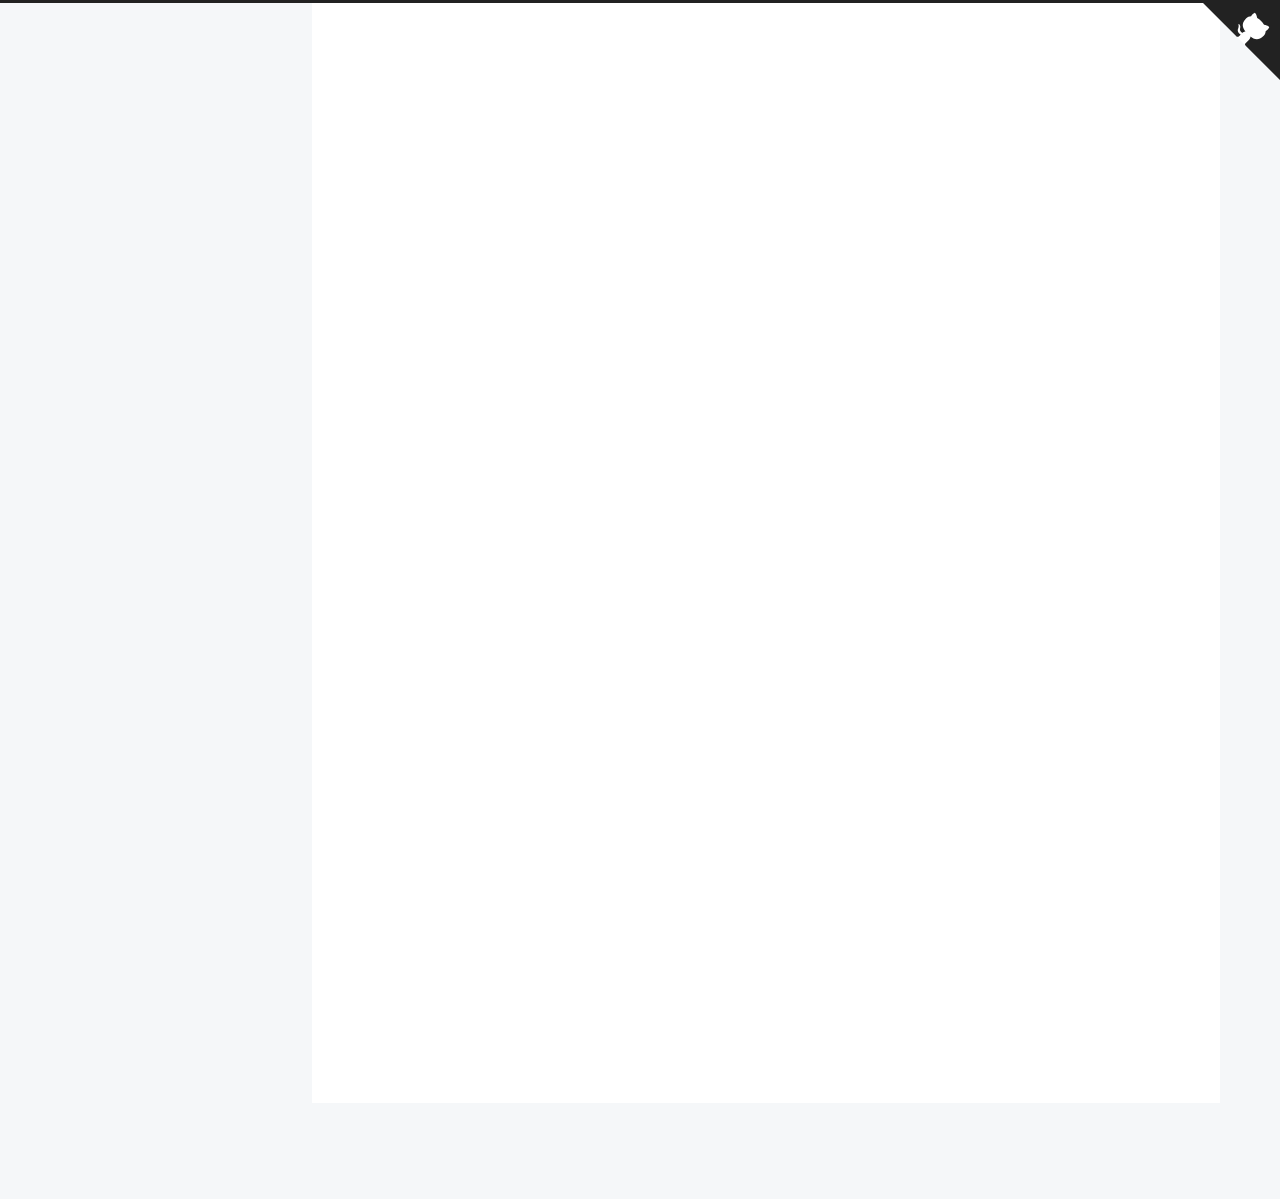
==== index.html @ b15278e0 "Site updated: 2022-07-07 16:11:45" ====
<!DOCTYPE html>
<html lang="en">
<head>
  <meta charset="UTF-8">
<meta name="viewport" content="width=device-width">
<meta name="theme-color" content="#222" media="(prefers-color-scheme: light)">
<meta name="theme-color" content="#222" media="(prefers-color-scheme: dark)"><meta name="generator" content="Hexo 5.4.2">


  <link rel="apple-touch-icon" sizes="180x180" href="/images/apple-touch-icon-next.png">
  <link rel="icon" type="image/png" sizes="32x32" href="/images/favicon-32x32-next.png">
  <link rel="icon" type="image/png" sizes="16x16" href="/images/favicon-16x16-next.png">
  <link rel="mask-icon" href="/images/logo.svg" color="#222">

<link rel="stylesheet" href="/css/main.css">



<link rel="stylesheet" href="https://cdnjs.cloudflare.com/ajax/libs/font-awesome/6.1.1/css/all.min.css" integrity="sha256-DfWjNxDkM94fVBWx1H5BMMp0Zq7luBlV8QRcSES7s+0=" crossorigin="anonymous">
  <link rel="stylesheet" href="https://cdnjs.cloudflare.com/ajax/libs/animate.css/3.1.1/animate.min.css" integrity="sha256-PR7ttpcvz8qrF57fur/yAx1qXMFJeJFiA6pSzWi0OIE=" crossorigin="anonymous">

<script class="next-config" data-name="main" type="application/json">{"hostname":"example.com","root":"/","images":"/images","scheme":"Pisces","darkmode":true,"version":"8.12.2","exturl":false,"sidebar":{"position":"left","display":"post","padding":18,"offset":12},"copycode":{"enable":false,"style":null},"bookmark":{"enable":false,"color":"#222","save":"auto"},"mediumzoom":false,"lazyload":false,"pangu":false,"comments":{"style":"tabs","active":null,"storage":true,"lazyload":false,"nav":null},"stickytabs":false,"motion":{"enable":true,"async":false,"transition":{"post_block":"fadeIn","post_header":"fadeInDown","post_body":"fadeInDown","coll_header":"fadeInLeft","sidebar":"fadeInUp"}},"prism":false,"i18n":{"placeholder":"Searching...","empty":"We didn't find any results for the search: ${query}","hits_time":"${hits} results found in ${time} ms","hits":"${hits} results found"},"path":"/search.xml","localsearch":{"enable":true,"trigger":"auto","top_n_per_article":1,"unescape":false,"preload":false}}</script><script src="/js/config.js"></script>

    <meta name="description" content="这是一个小菜比">
<meta property="og:type" content="blog">
<meta property="og:title" content="DARREN的观测站">
<meta property="og:url" content="http://example.com/index.html">
<meta property="og:site_name" content="DARREN的观测站">
<meta property="og:description" content="这是一个小菜比">
<meta property="og:locale" content="en_US">
<meta property="article:author" content="Darren">
<meta name="twitter:card" content="summary">


<link rel="canonical" href="http://example.com/">



<script class="next-config" data-name="page" type="application/json">{"sidebar":"","isHome":true,"isPost":false,"lang":"en","comments":"","permalink":"","path":"index.html","title":""}</script>

<script class="next-config" data-name="calendar" type="application/json">""</script>
<title>DARREN的观测站</title>
  




<link rel="dns-prefetch" href="waline-server-pearl.vercel.app">
  <noscript>
    <link rel="stylesheet" href="/css/noscript.css">
  </noscript>
</head>

<!--pjax:防止跳转页面音乐暂停-->
 <script src="https://cdn.jsdelivr.net/npm/pjax@0.2.8/pjax.js"></script>

<body itemscope itemtype="http://schema.org/WebPage" class="use-motion">
  <div class="headband"></div>

  <main class="main">
    <header class="header" itemscope itemtype="http://schema.org/WPHeader">
      <div class="header-inner"><div class="site-brand-container">
  <div class="site-nav-toggle">
    <div class="toggle" aria-label="Toggle navigation bar" role="button">
        <span class="toggle-line"></span>
        <span class="toggle-line"></span>
        <span class="toggle-line"></span>
    </div>
  </div>

  <div class="site-meta">

    <a href="/" class="brand" rel="start">
      <i class="logo-line"></i>
      <h1 class="site-title">DARREN的观测站</h1>
      <i class="logo-line"></i>
    </a>
  </div>

  <div class="site-nav-right">
    <div class="toggle popup-trigger">
        <i class="fa fa-search fa-fw fa-lg"></i>
    </div>
  </div>
</div>



<nav class="site-nav">
  <ul class="main-menu menu"><li class="menu-item menu-item-home"><a href="/" rel="section"><i class="fa fa-home fa-fw"></i>Home</a></li><li class="menu-item menu-item-tags"><a href="/tags/" rel="section"><i class="fa fa-tags fa-fw"></i>Tags<span class="badge">1</span></a></li><li class="menu-item menu-item-archives"><a href="/archives/" rel="section"><i class="fa fa-archive fa-fw"></i>Archives<span class="badge">2</span></a></li><li class="menu-item menu-item-photos"><a href="/photos/" rel="section"><i class="fa fa-camera fa-fw"></i>photos</a></li>
      <li class="menu-item menu-item-search">
        <a role="button" class="popup-trigger"><i class="fa fa-search fa-fw"></i>Search
        </a>
      </li>
  </ul>
</nav>



  <div class="search-pop-overlay">
    <div class="popup search-popup"><div class="search-header">
  <span class="search-icon">
    <i class="fa fa-search"></i>
  </span>
  <div class="search-input-container">
    <input autocomplete="off" autocapitalize="off" maxlength="80"
           placeholder="Searching..." spellcheck="false"
           type="search" class="search-input">
  </div>
  <span class="popup-btn-close" role="button">
    <i class="fa fa-times-circle"></i>
  </span>
</div>
<div class="search-result-container no-result">
  <div class="search-result-icon">
    <i class="fa fa-spinner fa-pulse fa-5x"></i>
  </div>
</div>

    </div>
  </div>

</div>
        
  
  <div class="toggle sidebar-toggle" role="button">
    <span class="toggle-line"></span>
    <span class="toggle-line"></span>
    <span class="toggle-line"></span>
  </div>

  <aside class="sidebar">

<!--网易云音乐插件-->
<!-- require APlayer -->
<link rel="stylesheet" href="https://cdn.jsdelivr.net/npm/aplayer@1.10.1/dist/APlayer.min.css">
<script src="https://cdn.jsdelivr.net/npm/aplayer@1.10.1/dist/APlayer.min.js"></script>
<!-- require MetingJS-->
<script src="https://cdn.jsdelivr.net/npm/meting@2.0.1/dist/Meting.min.js"></script> 
<!--网易云playlist外链地址-->   
<meting-js
    server="netease"
    type="playlist" 
    id="123351018"
    mini="false"
    fixed="false"
    list-folded="true"
    autoplay="false"
    volume="0.4"
    theme="#FADFA3"
    order="list"
    loop="all"
    preload="auto"
    mutex="true">
</meting-js>

    <div class="sidebar-inner sidebar-overview-active">
      <ul class="sidebar-nav">
        <li class="sidebar-nav-toc">
          Table of Contents
        </li>
        <li class="sidebar-nav-overview">
          Overview
        </li>
      </ul>

      <div class="sidebar-panel-container">
        <!--noindex-->
        <div class="post-toc-wrap sidebar-panel">
        </div>
        <!--/noindex-->

        <div class="site-overview-wrap sidebar-panel">
          <div class="site-author site-overview-item animated" itemprop="author" itemscope itemtype="http://schema.org/Person">
    <img class="site-author-image" itemprop="image" alt="Darren"
      src="/me.jpg">
  <p class="site-author-name" itemprop="name">Darren</p>
  <div class="site-description" itemprop="description">这是一个小菜比</div>
</div>
<div class="site-state-wrap site-overview-item animated">
  <nav class="site-state">
      <div class="site-state-item site-state-posts">
        <a href="/archives/">
          <span class="site-state-item-count">2</span>
          <span class="site-state-item-name">posts</span>
        </a>
      </div>
      <div class="site-state-item site-state-tags">
          <a href="/tags/">
        <span class="site-state-item-count">1</span>
        <span class="site-state-item-name">tags</span></a>
      </div>
  </nav>
</div>
  <div class="cc-license site-overview-item animated" itemprop="license">
    <a href="https://creativecommons.org/licenses/by-nc-sa/4.0/" class="cc-opacity" rel="noopener" target="_blank"><img src="https://cdnjs.cloudflare.com/ajax/libs/creativecommons-vocabulary/2020.11.3/assets/license_badges/small/by_nc_sa.svg" alt="Creative Commons"></a>
  </div>



        </div>
      </div>
    </div>
  </aside>
  <div class="sidebar-dimmer"></div>


    </header>

    
  <div class="back-to-top" role="button" aria-label="Back to top">
    <i class="fa fa-arrow-up"></i>
    <span>0%</span>
  </div>

  <a href="https://github.com/darrenglow" class="github-corner" title="Follow me on GitHub" aria-label="Follow me on GitHub" rel="noopener" target="_blank"><svg width="80" height="80" viewBox="0 0 250 250" aria-hidden="true"><path d="M0,0 L115,115 L130,115 L142,142 L250,250 L250,0 Z"></path><path d="M128.3,109.0 C113.8,99.7 119.0,89.6 119.0,89.6 C122.0,82.7 120.5,78.6 120.5,78.6 C119.2,72.0 123.4,76.3 123.4,76.3 C127.3,80.9 125.5,87.3 125.5,87.3 C122.9,97.6 130.6,101.9 134.4,103.2" fill="currentColor" style="transform-origin: 130px 106px;" class="octo-arm"></path><path d="M115.0,115.0 C114.9,115.1 118.7,116.5 119.8,115.4 L133.7,101.6 C136.9,99.2 139.9,98.4 142.2,98.6 C133.8,88.0 127.5,74.4 143.8,58.0 C148.5,53.4 154.0,51.2 159.7,51.0 C160.3,49.4 163.2,43.6 171.4,40.1 C171.4,40.1 176.1,42.5 178.8,56.2 C183.1,58.6 187.2,61.8 190.9,65.4 C194.5,69.0 197.7,73.2 200.1,77.6 C213.8,80.2 216.3,84.9 216.3,84.9 C212.7,93.1 206.9,96.0 205.4,96.6 C205.1,102.4 203.0,107.8 198.3,112.5 C181.9,128.9 168.3,122.5 157.7,114.1 C157.9,116.9 156.7,120.9 152.7,124.9 L141.0,136.5 C139.8,137.7 141.6,141.9 141.8,141.8 Z" fill="currentColor" class="octo-body"></path></svg></a>

<noscript>
  <div class="noscript-warning">Theme NexT works best with JavaScript enabled</div>
</noscript>


    <div class="main-inner index posts-expand">

    


<div class="post-block">
  
  

  <article itemscope itemtype="http://schema.org/Article" class="post-content" lang="">
    <link itemprop="mainEntityOfPage" href="http://example.com/2022/07/07/Markdown%E5%9F%BA%E6%9C%AC%E8%AF%AD%E6%B3%95/">

    <span hidden itemprop="author" itemscope itemtype="http://schema.org/Person">
      <meta itemprop="image" content="/me.jpg">
      <meta itemprop="name" content="Darren">
    </span>

    <span hidden itemprop="publisher" itemscope itemtype="http://schema.org/Organization">
      <meta itemprop="name" content="DARREN的观测站">
      <meta itemprop="description" content="这是一个小菜比">
    </span>

    <span hidden itemprop="post" itemscope itemtype="http://schema.org/CreativeWork">
      <meta itemprop="name" content="undefined | DARREN的观测站">
      <meta itemprop="description" content="">
    </span>
      <header class="post-header">
        <h2 class="post-title" itemprop="name headline">
          <a href="/2022/07/07/Markdown%E5%9F%BA%E6%9C%AC%E8%AF%AD%E6%B3%95/" class="post-title-link" itemprop="url">Markdown基本语法</a>
        </h2>

        <div class="post-meta-container">
          <div class="post-meta">
    <span class="post-meta-item">
      <span class="post-meta-item-icon">
        <i class="far fa-calendar"></i>
      </span>
      <span class="post-meta-item-text">Posted on</span>
      

      <time title="Created: 2022-07-07 14:11:48 / Modified: 15:21:24" itemprop="dateCreated datePublished" datetime="2022-07-07T14:11:48+08:00">2022-07-07</time>
    </span>

  
  
  <span class="post-meta-item">
    
    <span class="post-meta-item-icon">
      <i class="far fa-comment"></i>
    </span>
    <span class="post-meta-item-text">Waline: </span>
  
    <a title="waline" href="/2022/07/07/Markdown%E5%9F%BA%E6%9C%AC%E8%AF%AD%E6%B3%95/#waline" itemprop="discussionUrl">
      <span class="post-comments-count waline-comment-count" data-path="/2022/07/07/Markdown%E5%9F%BA%E6%9C%AC%E8%AF%AD%E6%B3%95/" itemprop="commentCount"></span>
    </a>
  </span>
  
  
</div>

        </div>
      </header>

    
    
    
    <div class="post-body" itemprop="articleBody">
          <p>如题</p>
          <!--noindex-->
            <div class="post-button">
              <a class="btn" href="/2022/07/07/Markdown%E5%9F%BA%E6%9C%AC%E8%AF%AD%E6%B3%95/">
                Read more &raquo;
              </a>
            </div>
          <!--/noindex-->
        
      
    </div>

    
    
    

    <footer class="post-footer">
        <div class="post-eof"></div>
      
    </footer>
  </article>
</div>




    


<div class="post-block">
  
  

  <article itemscope itemtype="http://schema.org/Article" class="post-content" lang="">
    <link itemprop="mainEntityOfPage" href="http://example.com/2022/07/07/%E7%AC%AC%E4%B8%80%E7%AF%87/">

    <span hidden itemprop="author" itemscope itemtype="http://schema.org/Person">
      <meta itemprop="image" content="/me.jpg">
      <meta itemprop="name" content="Darren">
    </span>

    <span hidden itemprop="publisher" itemscope itemtype="http://schema.org/Organization">
      <meta itemprop="name" content="DARREN的观测站">
      <meta itemprop="description" content="这是一个小菜比">
    </span>

    <span hidden itemprop="post" itemscope itemtype="http://schema.org/CreativeWork">
      <meta itemprop="name" content="undefined | DARREN的观测站">
      <meta itemprop="description" content="">
    </span>
      <header class="post-header">
        <h2 class="post-title" itemprop="name headline">
          <a href="/2022/07/07/%E7%AC%AC%E4%B8%80%E7%AF%87/" class="post-title-link" itemprop="url">第一篇</a>
        </h2>

        <div class="post-meta-container">
          <div class="post-meta">
    <span class="post-meta-item">
      <span class="post-meta-item-icon">
        <i class="far fa-calendar"></i>
      </span>
      <span class="post-meta-item-text">Posted on</span>
      

      <time title="Created: 2022-07-07 10:50:50 / Modified: 10:52:26" itemprop="dateCreated datePublished" datetime="2022-07-07T10:50:50+08:00">2022-07-07</time>
    </span>

  
  
  <span class="post-meta-item">
    
    <span class="post-meta-item-icon">
      <i class="far fa-comment"></i>
    </span>
    <span class="post-meta-item-text">Waline: </span>
  
    <a title="waline" href="/2022/07/07/%E7%AC%AC%E4%B8%80%E7%AF%87/#waline" itemprop="discussionUrl">
      <span class="post-comments-count waline-comment-count" data-path="/2022/07/07/%E7%AC%AC%E4%B8%80%E7%AF%87/" itemprop="commentCount"></span>
    </a>
  </span>
  
  
</div>

        </div>
      </header>

    
    
    
    <div class="post-body" itemprop="articleBody">
          <p>终于给搭好了</p>
<p>中间出了挺多问题的</p>
<p>按照知乎上的一步步撘还挺简单的</p>
<p><strong>test</strong>:</p>
<figure class="highlight cpp"><table><tr><td class="gutter"><pre><span class="line">1</span><br><span class="line">2</span><br><span class="line">3</span><br><span class="line">4</span><br><span class="line">5</span><br><span class="line">6</span><br><span class="line">7</span><br><span class="line">8</span><br></pre></td><td class="code"><pre><span class="line"><span class="meta">#<span class="keyword">include</span> <span class="string">&lt;iostream&gt;</span></span></span><br><span class="line"><span class="meta">#<span class="keyword">include</span> <span class="string">&lt;cstring&gt;</span></span></span><br><span class="line"><span class="keyword">using</span> <span class="keyword">namespace</span> std;</span><br><span class="line"></span><br><span class="line"><span class="function"><span class="type">int</span> <span class="title">main</span><span class="params">()</span></span></span><br><span class="line"><span class="function"></span>&#123;</span><br><span class="line">	<span class="keyword">return</span> <span class="number">0</span>;</span><br><span class="line">&#125;</span><br></pre></td></tr></table></figure>


      
    </div>

    
    
    

    <footer class="post-footer">
        <div class="post-eof"></div>
      
    </footer>
  </article>
</div>





</div>
  </main>

  <footer class="footer">
    <div class="footer-inner">


<div class="copyright">
  &copy; 
  <span itemprop="copyrightYear">2022</span>
  <span class="with-love">
    <i class="fa fa-heart"></i>
  </span>
  <span class="author" itemprop="copyrightHolder">Darren</span>
</div>
  <div class="powered-by">Powered by <a href="https://hexo.io/" rel="noopener" target="_blank">Hexo</a> & <a href="https://theme-next.js.org/pisces/" rel="noopener" target="_blank">NexT.Pisces</a>
  </div>

    </div>
  </footer>

  
  <script src="https://cdnjs.cloudflare.com/ajax/libs/animejs/3.2.1/anime.min.js" integrity="sha256-XL2inqUJaslATFnHdJOi9GfQ60on8Wx1C2H8DYiN1xY=" crossorigin="anonymous"></script>
  <script src="https://cdnjs.cloudflare.com/ajax/libs/next-theme-pjax/0.5.0/pjax.min.js" integrity="sha256-3NkoLDrmHLTYj7csHIZSr0MHAFTXth7Ua/DDt4MRUAg=" crossorigin="anonymous"></script>
<script src="/js/comments.js"></script><script src="/js/utils.js"></script><script src="/js/motion.js"></script><script src="/js/next-boot.js"></script><script src="/js/pjax.js"></script>

  
<script src="https://cdnjs.cloudflare.com/ajax/libs/hexo-generator-searchdb/1.4.0/search.js" integrity="sha256-vXZMYLEqsROAXkEw93GGIvaB2ab+QW6w3+1ahD9nXXA=" crossorigin="anonymous"></script>
<script src="/js/third-party/search/local-search.js"></script>





  




<script class="next-config" data-name="waline" type="application/json">{"lang":"zh-cn","enable":true,"serverURL":"waline-server-pearl.vercel.app","cssUrl":"https://unpkg.com/@waline/client@v2/dist/waline.css","commentCount":true,"pageview":false,"placeholder":"请文明评论呀","avatar":"mm","meta":["nick","mail","link"],"pageSize":10,"visitor":false,"comment_count":true,"requiredFields":[],"libUrl":"//unpkg.com/@waline/client@v2/dist/waline.js","el":"#waline","comment":true,"path":"/"}</script>
<link rel="stylesheet" href="https://unpkg.com/@waline/client@v2/dist/waline.css">
<script>
document.addEventListener('page:loaded', () => {
  NexT.utils.loadComments(CONFIG.waline.el).then(() =>
    NexT.utils.getScript(CONFIG.waline.libUrl, { condition: window.Waline })
  ).then(() => 
    Waline.init(Object.assign({}, CONFIG.waline,{ el: document.querySelector(CONFIG.waline.el) }))
  );
});
</script>

</body>
</html>
---- css/main.css ----
:root {
  --body-bg-color: #f5f7f9;
  --content-bg-color: #fff;
  --card-bg-color: #f5f5f5;
  --text-color: #555;
  --blockquote-color: #666;
  --link-color: #555;
  --link-hover-color: #222;
  --brand-color: #fff;
  --brand-hover-color: #fff;
  --table-row-odd-bg-color: #f9f9f9;
  --table-row-hover-bg-color: #f5f5f5;
  --menu-item-bg-color: #f5f5f5;
  --theme-color: #222;
  --btn-default-bg: #fff;
  --btn-default-color: #555;
  --btn-default-border-color: #555;
  --btn-default-hover-bg: #222;
  --btn-default-hover-color: #fff;
  --btn-default-hover-border-color: #222;
  --highlight-background: #f3f3f3;
  --highlight-foreground: #444;
  --highlight-gutter-background: #e1e1e1;
  --highlight-gutter-foreground: #555;
  color-scheme: light;
}
@media (prefers-color-scheme: dark) {
  :root {
    --body-bg-color: #282828;
    --content-bg-color: #333;
    --card-bg-color: #555;
    --text-color: #ccc;
    --blockquote-color: #bbb;
    --link-color: #ccc;
    --link-hover-color: #eee;
    --brand-color: #ddd;
    --brand-hover-color: #ddd;
    --table-row-odd-bg-color: #282828;
    --table-row-hover-bg-color: #363636;
    --menu-item-bg-color: #555;
    --theme-color: #222;
    --btn-default-bg: #222;
    --btn-default-color: #ccc;
    --btn-default-border-color: #555;
    --btn-default-hover-bg: #666;
    --btn-default-hover-color: #ccc;
    --btn-default-hover-border-color: #666;
    --highlight-background: #1c1b1b;
    --highlight-foreground: #fff;
    --highlight-gutter-background: #323131;
    --highlight-gutter-foreground: #e8e8e8;
    color-scheme: dark;
  }
  img {
    opacity: 0.75;
  }
  img:hover {
    opacity: 0.9;
  }
  iframe {
    color-scheme: light;
  }
}
html {
  line-height: 1.15; /* 1 */
  -webkit-text-size-adjust: 100%; /* 2 */
}
body {
  margin: 0;
}
main {
  display: block;
}
h1 {
  font-size: 2em;
  margin: 0.67em 0;
}
hr {
  box-sizing: content-box; /* 1 */
  height: 0; /* 1 */
  overflow: visible; /* 2 */
}
pre {
  font-family: monospace, monospace; /* 1 */
  font-size: 1em; /* 2 */
}
a {
  background: transparent;
}
abbr[title] {
  border-bottom: none; /* 1 */
  text-decoration: underline; /* 2 */
  text-decoration: underline dotted; /* 2 */
}
b,
strong {
  font-weight: bolder;
}
code,
kbd,
samp {
  font-family: monospace, monospace; /* 1 */
  font-size: 1em; /* 2 */
}
small {
  font-size: 80%;
}
sub,
sup {
  font-size: 75%;
  line-height: 0;
  position: relative;
  vertical-align: baseline;
}
sub {
  bottom: -0.25em;
}
sup {
  top: -0.5em;
}
img {
  border-style: none;
}
button,
input,
optgroup,
select,
textarea {
  font-family: inherit; /* 1 */
  font-size: 100%; /* 1 */
  line-height: 1.15; /* 1 */
  margin: 0; /* 2 */
}
button,
input {
/* 1 */
  overflow: visible;
}
button,
select {
/* 1 */
  text-transform: none;
}
button,
[type='button'],
[type='reset'],
[type='submit'] {
  -webkit-appearance: button;
}
button::-moz-focus-inner,
[type='button']::-moz-focus-inner,
[type='reset']::-moz-focus-inner,
[type='submit']::-moz-focus-inner {
  border-style: none;
  padding: 0;
}
button:-moz-focusring,
[type='button']:-moz-focusring,
[type='reset']:-moz-focusring,
[type='submit']:-moz-focusring {
  outline: 1px dotted ButtonText;
}
fieldset {
  padding: 0.35em 0.75em 0.625em;
}
legend {
  box-sizing: border-box; /* 1 */
  color: inherit; /* 2 */
  display: table; /* 1 */
  max-width: 100%; /* 1 */
  padding: 0; /* 3 */
  white-space: normal; /* 1 */
}
progress {
  vertical-align: baseline;
}
textarea {
  overflow: auto;
}
[type='checkbox'],
[type='radio'] {
  box-sizing: border-box; /* 1 */
  padding: 0; /* 2 */
}
[type='number']::-webkit-inner-spin-button,
[type='number']::-webkit-outer-spin-button {
  height: auto;
}
[type='search'] {
  outline-offset: -2px; /* 2 */
  -webkit-appearance: textfield; /* 1 */
}
[type='search']::-webkit-search-decoration {
  -webkit-appearance: none;
}
::-webkit-file-upload-button {
  font: inherit; /* 2 */
  -webkit-appearance: button; /* 1 */
}
details {
  display: block;
}
summary {
  display: list-item;
}
template {
  display: none;
}
[hidden] {
  display: none;
}
::selection {
  background: #262a30;
  color: #eee;
}
html,
body {
  height: 100%;
}
body {
  background: var(--body-bg-color);
  box-sizing: border-box;
  color: var(--text-color);
  font-family: Lato, 'PingFang SC', 'Microsoft YaHei', sans-serif;
  font-size: 1em;
  line-height: 2;
  min-height: 100%;
  position: relative;
  transition: padding 0.2s ease-in-out;
}
h1,
h2,
h3,
h4,
h5,
h6 {
  font-family: Lato, 'PingFang SC', 'Microsoft YaHei', sans-serif;
  font-weight: bold;
  line-height: 1.5;
  margin: 30px 0 15px;
}
h1 {
  font-size: 1.5em;
}
h2 {
  font-size: 1.375em;
}
h3 {
  font-size: 1.25em;
}
h4 {
  font-size: 1.125em;
}
h5 {
  font-size: 1em;
}
h6 {
  font-size: 0.875em;
}
p {
  margin: 0 0 20px;
}
a {
  border-bottom: 1px solid #999;
  color: var(--link-color);
  cursor: pointer;
  outline: 0;
  text-decoration: none;
  overflow-wrap: break-word;
}
a:hover {
  border-bottom-color: var(--link-hover-color);
  color: var(--link-hover-color);
}
iframe,
img,
video,
embed {
  display: block;
  margin-left: auto;
  margin-right: auto;
  max-width: 100%;
}
hr {
  background-image: repeating-linear-gradient(-45deg, #ddd, #ddd 4px, transparent 4px, transparent 8px);
  border: 0;
  height: 3px;
  margin: 40px 0;
}
blockquote {
  border-left: 4px solid #ddd;
  color: var(--blockquote-color);
  margin: 0;
  padding: 0 15px;
}
blockquote cite::before {
  content: '-';
  padding: 0 5px;
}
dt {
  font-weight: bold;
}
dd {
  margin: 0;
  padding: 0;
}
.table-container {
  overflow: auto;
}
table {
  border-collapse: collapse;
  border-spacing: 0;
  font-size: 0.875em;
  margin: 0 0 20px;
  width: 100%;
}
tbody tr:nth-of-type(odd) {
  background: var(--table-row-odd-bg-color);
}
tbody tr:hover {
  background: var(--table-row-hover-bg-color);
}
caption,
th,
td {
  padding: 8px;
}
th,
td {
  border: 1px solid #ddd;
  border-bottom: 3px solid #ddd;
}
th {
  font-weight: 700;
  padding-bottom: 10px;
}
td {
  border-bottom-width: 1px;
}
.btn {
  background: var(--btn-default-bg);
  border: 2px solid var(--btn-default-border-color);
  border-radius: 2px;
  color: var(--btn-default-color);
  display: inline-block;
  font-size: 0.875em;
  line-height: 2;
  padding: 0 20px;
  transition: background-color 0.2s ease-in-out;
}
.btn:hover {
  background: var(--btn-default-hover-bg);
  border-color: var(--btn-default-hover-border-color);
  color: var(--btn-default-hover-color);
}
.btn + .btn {
  margin: 0 0 8px 8px;
}
.btn .fa-fw {
  text-align: left;
  width: 1.285714285714286em;
}
.toggle {
  line-height: 0;
}
.toggle .toggle-line {
  background: #fff;
  display: block;
  height: 2px;
  left: 0;
  position: relative;
  top: 0;
  transition: all 0.4s;
  width: 100%;
}
.toggle .toggle-line:not(:first-child) {
  margin-top: 3px;
}
.toggle.toggle-arrow .toggle-line:first-child {
  left: 50%;
  top: 2px;
  transform: rotate(45deg);
  width: 50%;
}
.toggle.toggle-arrow .toggle-line:last-child {
  left: 50%;
  top: -2px;
  transform: rotate(-45deg);
  width: 50%;
}
.toggle.toggle-close .toggle-line:nth-child(2) {
  opacity: 0;
}
.toggle.toggle-close .toggle-line:first-child {
  top: 5px;
  transform: rotate(45deg);
}
.toggle.toggle-close .toggle-line:last-child {
  top: -5px;
  transform: rotate(-45deg);
}
/*!
  Theme: Default
  Description: Original highlight.js style
  Author: (c) Ivan Sagalaev <maniac@softwaremaniacs.org>
  Maintainer: @highlightjs/core-team
  Website: https://highlightjs.org/
  License: see project LICENSE
  Touched: 2021
*/pre code.hljs{display:block;overflow-x:auto;padding:1em}code.hljs{padding:3px 5px}.hljs{background:#f3f3f3;color:#444}.hljs-comment{color:#697070}.hljs-punctuation,.hljs-tag{color:#444a}.hljs-tag .hljs-attr,.hljs-tag .hljs-name{color:#444}.hljs-attribute,.hljs-doctag,.hljs-keyword,.hljs-meta .hljs-keyword,.hljs-name,.hljs-selector-tag{font-weight:700}.hljs-deletion,.hljs-number,.hljs-quote,.hljs-selector-class,.hljs-selector-id,.hljs-string,.hljs-template-tag,.hljs-type{color:#800}.hljs-section,.hljs-title{color:#800;font-weight:700}.hljs-link,.hljs-operator,.hljs-regexp,.hljs-selector-attr,.hljs-selector-pseudo,.hljs-symbol,.hljs-template-variable,.hljs-variable{color:#ab5656}.hljs-literal{color:#695}.hljs-addition,.hljs-built_in,.hljs-bullet,.hljs-code{color:#397300}.hljs-meta{color:#1f7199}.hljs-meta .hljs-string{color:#38a}.hljs-emphasis{font-style:italic}.hljs-strong{font-weight:700}
@media (prefers-color-scheme: dark) {
pre code.hljs{display:block;overflow-x:auto;padding:1em}code.hljs{padding:3px 5px}/*!
  Theme: StackOverflow Dark
  Description: Dark theme as used on stackoverflow.com
  Author: stackoverflow.com
  Maintainer: @Hirse
  Website: https://github.com/StackExchange/Stacks
  License: MIT
  Updated: 2021-05-15

  Updated for @stackoverflow/stacks v0.64.0
  Code Blocks: /blob/v0.64.0/lib/css/components/_stacks-code-blocks.less
  Colors: /blob/v0.64.0/lib/css/exports/_stacks-constants-colors.less
*/.hljs{color:#fff;background:#1c1b1b}.hljs-subst{color:#fff}.hljs-comment{color:#999}.hljs-attr,.hljs-doctag,.hljs-keyword,.hljs-meta .hljs-keyword,.hljs-section,.hljs-selector-tag{color:#88aece}.hljs-attribute{color:#c59bc1}.hljs-name,.hljs-number,.hljs-quote,.hljs-selector-id,.hljs-template-tag,.hljs-type{color:#f08d49}.hljs-selector-class{color:#88aece}.hljs-link,.hljs-regexp,.hljs-selector-attr,.hljs-string,.hljs-symbol,.hljs-template-variable,.hljs-variable{color:#b5bd68}.hljs-meta,.hljs-selector-pseudo{color:#88aece}.hljs-built_in,.hljs-literal,.hljs-title{color:#f08d49}.hljs-bullet,.hljs-code{color:#ccc}.hljs-meta .hljs-string{color:#b5bd68}.hljs-deletion{color:#de7176}.hljs-addition{color:#76c490}.hljs-emphasis{font-style:italic}.hljs-strong{font-weight:700}
}
code,
kbd,
figure.highlight,
pre {
  background: var(--highlight-background);
  color: var(--highlight-foreground);
}
figure.highlight,
pre {
  line-height: 1.6;
  margin: 0 auto 20px;
}
figure.highlight figcaption,
pre .caption,
pre figcaption {
  background: var(--highlight-gutter-background);
  color: var(--highlight-foreground);
  display: flow-root;
  font-size: 0.875em;
  line-height: 1.2;
  padding: 0.5em;
}
figure.highlight figcaption a,
pre .caption a,
pre figcaption a {
  color: var(--highlight-foreground);
  float: right;
}
figure.highlight figcaption a:hover,
pre .caption a:hover,
pre figcaption a:hover {
  border-bottom-color: var(--highlight-foreground);
}
pre,
code {
  font-family: consolas, Menlo, monospace, 'PingFang SC', 'Microsoft YaHei';
}
code {
  border-radius: 3px;
  font-size: 0.875em;
  padding: 2px 4px;
  overflow-wrap: break-word;
}
kbd {
  border: 2px solid #ccc;
  border-radius: 0.2em;
  box-shadow: 0.1em 0.1em 0.2em rgba(0,0,0,0.1);
  font-family: inherit;
  padding: 0.1em 0.3em;
  white-space: nowrap;
}
figure.highlight {
  position: relative;
}
figure.highlight pre {
  border: 0;
  margin: 0;
  padding: 10px 0;
}
figure.highlight table {
  border: 0;
  margin: 0;
  width: auto;
}
figure.highlight td {
  border: 0;
  padding: 0;
}
figure.highlight .gutter {
  -moz-user-select: none;
  -ms-user-select: none;
  -webkit-user-select: none;
  user-select: none;
}
figure.highlight .gutter pre {
  background: var(--highlight-gutter-background);
  color: var(--highlight-gutter-foreground);
  padding-left: 10px;
  padding-right: 10px;
  text-align: right;
}
figure.highlight .code pre {
  padding-left: 10px;
  width: 100%;
}
figure.highlight .marked {
  background: rgba(0,0,0,0.3);
}
pre .caption,
pre figcaption {
  margin-bottom: 10px;
}
.gist table {
  width: auto;
}
.gist table td {
  border: 0;
}
pre {
  overflow: auto;
  padding: 10px;
  position: relative;
}
pre code {
  background: none;
  padding: 0;
  text-shadow: none;
}
.blockquote-center {
  border-left: 0;
  margin: 40px 0;
  padding: 0;
  position: relative;
  text-align: center;
}
.blockquote-center::before,
.blockquote-center::after {
  left: 0;
  line-height: 1;
  opacity: 0.6;
  position: absolute;
  width: 100%;
}
.blockquote-center::before {
  border-top: 1px solid #ccc;
  text-align: left;
  top: -20px;
  content: '\f10d';
  font-family: 'Font Awesome 5 Free';
  font-weight: 900;
}
.blockquote-center::after {
  border-bottom: 1px solid #ccc;
  bottom: -20px;
  text-align: right;
  content: '\f10e';
  font-family: 'Font Awesome 5 Free';
  font-weight: 900;
}
.blockquote-center p,
.blockquote-center div {
  text-align: center;
}
.group-picture {
  margin-bottom: 20px;
}
.group-picture .group-picture-row {
  display: flex;
  gap: 3px;
  margin-bottom: 3px;
}
.group-picture .group-picture-column {
  flex: 1;
}
.group-picture .group-picture-column img {
  height: 100%;
  margin: 0;
  object-fit: cover;
  width: 100%;
}
.post-body .label {
  color: #555;
  padding: 0 2px;
}
.post-body .label.default {
  background: #f0f0f0;
}
.post-body .label.primary {
  background: #efe6f7;
}
.post-body .label.info {
  background: #e5f2f8;
}
.post-body .label.success {
  background: #e7f4e9;
}
.post-body .label.warning {
  background: #fcf6e1;
}
.post-body .label.danger {
  background: #fae8eb;
}
.post-body .link-grid {
  display: grid;
  grid-gap: 1.5rem;
  gap: 1.5rem;
  grid-template-columns: 1fr 1fr;
  margin-bottom: 20px;
  padding: 1rem;
}
@media (max-width: 767px) {
  .post-body .link-grid {
    grid-template-columns: 1fr;
  }
}
.post-body .link-grid .link-grid-container {
  border: solid #ddd;
  box-shadow: 1rem 1rem 0.5rem rgba(0,0,0,0.5);
  min-height: 5rem;
  min-width: 0;
  padding: 0.5rem;
  position: relative;
  transition: background 0.3s;
}
.post-body .link-grid .link-grid-container:hover {
  animation: next-shake 0.5s;
  background: var(--card-bg-color);
}
.post-body .link-grid .link-grid-container:active {
  box-shadow: 0.5rem 0.5rem 0.25rem rgba(0,0,0,0.5);
  transform: translate(0.2rem, 0.2rem);
}
.post-body .link-grid .link-grid-container .link-grid-image {
  border: 1px solid #ddd;
  border-radius: 50%;
  box-sizing: border-box;
  height: 5rem;
  padding: 3px;
  position: absolute;
  width: 5rem;
}
.post-body .link-grid .link-grid-container p {
  margin: 0 1rem 0 6rem;
}
.post-body .link-grid .link-grid-container p:first-of-type {
  font-size: 1.2em;
}
.post-body .link-grid .link-grid-container p:last-of-type {
  font-size: 0.8em;
  line-height: 1.3rem;
  opacity: 0.7;
}
.post-body .link-grid .link-grid-container a {
  border: 0;
  height: 100%;
  left: 0;
  position: absolute;
  top: 0;
  width: 100%;
}
@-moz-keyframes next-shake {
  0% {
    transform: translate(1pt, 1pt) rotate(0deg);
  }
  10% {
    transform: translate(-1pt, -2pt) rotate(-1deg);
  }
  20% {
    transform: translate(-3pt, 0pt) rotate(1deg);
  }
  30% {
    transform: translate(3pt, 2pt) rotate(0deg);
  }
  40% {
    transform: translate(1pt, -1pt) rotate(1deg);
  }
  50% {
    transform: translate(-1pt, 2pt) rotate(-1deg);
  }
  60% {
    transform: translate(-3pt, 1pt) rotate(0deg);
  }
  70% {
    transform: translate(3pt, 1pt) rotate(-1deg);
  }
  80% {
    transform: translate(-1pt, -1pt) rotate(1deg);
  }
  90% {
    transform: translate(1pt, 2pt) rotate(0deg);
  }
  100% {
    transform: translate(1pt, -2pt) rotate(-1deg);
  }
}
@-webkit-keyframes next-shake {
  0% {
    transform: translate(1pt, 1pt) rotate(0deg);
  }
  10% {
    transform: translate(-1pt, -2pt) rotate(-1deg);
  }
  20% {
    transform: translate(-3pt, 0pt) rotate(1deg);
  }
  30% {
    transform: translate(3pt, 2pt) rotate(0deg);
  }
  40% {
    transform: translate(1pt, -1pt) rotate(1deg);
  }
  50% {
    transform: translate(-1pt, 2pt) rotate(-1deg);
  }
  60% {
    transform: translate(-3pt, 1pt) rotate(0deg);
  }
  70% {
    transform: translate(3pt, 1pt) rotate(-1deg);
  }
  80% {
    transform: translate(-1pt, -1pt) rotate(1deg);
  }
  90% {
    transform: translate(1pt, 2pt) rotate(0deg);
  }
  100% {
    transform: translate(1pt, -2pt) rotate(-1deg);
  }
}
@-o-keyframes next-shake {
  0% {
    transform: translate(1pt, 1pt) rotate(0deg);
  }
  10% {
    transform: translate(-1pt, -2pt) rotate(-1deg);
  }
  20% {
    transform: translate(-3pt, 0pt) rotate(1deg);
  }
  30% {
    transform: translate(3pt, 2pt) rotate(0deg);
  }
  40% {
    transform: translate(1pt, -1pt) rotate(1deg);
  }
  50% {
    transform: translate(-1pt, 2pt) rotate(-1deg);
  }
  60% {
    transform: translate(-3pt, 1pt) rotate(0deg);
  }
  70% {
    transform: translate(3pt, 1pt) rotate(-1deg);
  }
  80% {
    transform: translate(-1pt, -1pt) rotate(1deg);
  }
  90% {
    transform: translate(1pt, 2pt) rotate(0deg);
  }
  100% {
    transform: translate(1pt, -2pt) rotate(-1deg);
  }
}
@keyframes next-shake {
  0% {
    transform: translate(1pt, 1pt) rotate(0deg);
  }
  10% {
    transform: translate(-1pt, -2pt) rotate(-1deg);
  }
  20% {
    transform: translate(-3pt, 0pt) rotate(1deg);
  }
  30% {
    transform: translate(3pt, 2pt) rotate(0deg);
  }
  40% {
    transform: translate(1pt, -1pt) rotate(1deg);
  }
  50% {
    transform: translate(-1pt, 2pt) rotate(-1deg);
  }
  60% {
    transform: translate(-3pt, 1pt) rotate(0deg);
  }
  70% {
    transform: translate(3pt, 1pt) rotate(-1deg);
  }
  80% {
    transform: translate(-1pt, -1pt) rotate(1deg);
  }
  90% {
    transform: translate(1pt, 2pt) rotate(0deg);
  }
  100% {
    transform: translate(1pt, -2pt) rotate(-1deg);
  }
}
.post-body .note {
  border-radius: 3px;
  margin-bottom: 20px;
  padding: 1em;
  position: relative;
  border: 1px solid #eee;
  border-left-width: 5px;
}
.post-body .note summary {
  cursor: pointer;
  outline: 0;
}
.post-body .note summary p {
  display: inline;
}
.post-body .note h2,
.post-body .note h3,
.post-body .note h4,
.post-body .note h5,
.post-body .note h6 {
  border-bottom: initial;
  margin: 0;
  padding-top: 0;
}
.post-body .note p:first-child,
.post-body .note ul:first-child,
.post-body .note ol:first-child,
.post-body .note table:first-child,
.post-body .note pre:first-child,
.post-body .note blockquote:first-child,
.post-body .note img:first-child {
  margin-top: 0;
}
.post-body .note p:last-child,
.post-body .note ul:last-child,
.post-body .note ol:last-child,
.post-body .note table:last-child,
.post-body .note pre:last-child,
.post-body .note blockquote:last-child,
.post-body .note img:last-child {
  margin-bottom: 0;
}
.post-body .note.default {
  border-left-color: #777;
}
.post-body .note.default h2,
.post-body .note.default h3,
.post-body .note.default h4,
.post-body .note.default h5,
.post-body .note.default h6 {
  color: #777;
}
.post-body .note.primary {
  border-left-color: #6f42c1;
}
.post-body .note.primary h2,
.post-body .note.primary h3,
.post-body .note.primary h4,
.post-body .note.primary h5,
.post-body .note.primary h6 {
  color: #6f42c1;
}
.post-body .note.info {
  border-left-color: #428bca;
}
.post-body .note.info h2,
.post-body .note.info h3,
.post-body .note.info h4,
.post-body .note.info h5,
.post-body .note.info h6 {
  color: #428bca;
}
.post-body .note.success {
  border-left-color: #5cb85c;
}
.post-body .note.success h2,
.post-body .note.success h3,
.post-body .note.success h4,
.post-body .note.success h5,
.post-body .note.success h6 {
  color: #5cb85c;
}
.post-body .note.warning {
  border-left-color: #f0ad4e;
}
.post-body .note.warning h2,
.post-body .note.warning h3,
.post-body .note.warning h4,
.post-body .note.warning h5,
.post-body .note.warning h6 {
  color: #f0ad4e;
}
.post-body .note.danger {
  border-left-color: #d9534f;
}
.post-body .note.danger h2,
.post-body .note.danger h3,
.post-body .note.danger h4,
.post-body .note.danger h5,
.post-body .note.danger h6 {
  color: #d9534f;
}
.post-body .tabs {
  margin-bottom: 20px;
}
.post-body .tabs,
.tabs-comment {
  padding-top: 10px;
}
.post-body .tabs ul.nav-tabs,
.tabs-comment ul.nav-tabs {
  background: var(--content-bg-color);
  display: flex;
  display: flex;
  flex-wrap: wrap;
  justify-content: center;
  margin: 0;
  padding: 0;
  position: -webkit-sticky;
  position: sticky;
  top: 0;
  z-index: 5;
}
@media (max-width: 413px) {
  .post-body .tabs ul.nav-tabs,
  .tabs-comment ul.nav-tabs {
    display: block;
    margin-bottom: 5px;
  }
}
.post-body .tabs ul.nav-tabs li.tab,
.tabs-comment ul.nav-tabs li.tab {
  border-bottom: 1px solid #ddd;
  border-left: 1px solid transparent;
  border-right: 1px solid transparent;
  border-radius: 0 0 0 0;
  border-top: 3px solid transparent;
  flex-grow: 1;
  list-style-type: none;
}
@media (max-width: 413px) {
  .post-body .tabs ul.nav-tabs li.tab,
  .tabs-comment ul.nav-tabs li.tab {
    border-bottom: 1px solid transparent;
    border-left: 3px solid transparent;
    border-right: 1px solid transparent;
    border-top: 1px solid transparent;
  }
}
@media (max-width: 413px) {
  .post-body .tabs ul.nav-tabs li.tab,
  .tabs-comment ul.nav-tabs li.tab {
    border-radius: 0;
  }
}
.post-body .tabs ul.nav-tabs li.tab a,
.tabs-comment ul.nav-tabs li.tab a {
  border-bottom: initial;
  display: block;
  line-height: 1.8;
  padding: 0.25em 0.75em;
  text-align: center;
  transition: all 0.2s ease-out;
}
.post-body .tabs ul.nav-tabs li.tab a i,
.tabs-comment ul.nav-tabs li.tab a i {
  width: 1.285714285714286em;
}
.post-body .tabs ul.nav-tabs li.tab.active,
.tabs-comment ul.nav-tabs li.tab.active {
  border-bottom-color: transparent;
  border-left-color: #ddd;
  border-right-color: #ddd;
  border-top-color: #fc6423;
}
@media (max-width: 413px) {
  .post-body .tabs ul.nav-tabs li.tab.active,
  .tabs-comment ul.nav-tabs li.tab.active {
    border-bottom-color: #ddd;
    border-left-color: #fc6423;
    border-right-color: #ddd;
    border-top-color: #ddd;
  }
}
.post-body .tabs ul.nav-tabs li.tab.active a,
.tabs-comment ul.nav-tabs li.tab.active a {
  cursor: default;
}
.post-body .tabs .tab-content,
.tabs-comment .tab-content {
  border: 1px solid #ddd;
  border-radius: 0 0 0 0;
  border-top-color: transparent;
}
@media (max-width: 413px) {
  .post-body .tabs .tab-content,
  .tabs-comment .tab-content {
    border-radius: 0;
    border-top-color: #ddd;
  }
}
.post-body .tabs .tab-content .tab-pane,
.tabs-comment .tab-content .tab-pane {
  padding: 20px 20px 0;
}
.post-body .tabs .tab-content .tab-pane:not(.active),
.tabs-comment .tab-content .tab-pane:not(.active) {
  display: none;
}
.pagination .prev,
.pagination .next,
.pagination .page-number,
.pagination .space {
  display: inline-block;
  margin: -1px 10px 0;
  padding: 0 10px;
}
@media (max-width: 767px) {
  .pagination .prev,
  .pagination .next,
  .pagination .page-number,
  .pagination .space {
    margin: 0 5px;
  }
}
.pagination .page-number.current {
  background: #ccc;
  border-color: #ccc;
  color: var(--content-bg-color);
}
.pagination {
  border-top: 1px solid #eee;
  margin: 120px 0 0;
  text-align: center;
}
.pagination .prev,
.pagination .next,
.pagination .page-number {
  border-bottom: 0;
  border-top: 1px solid #eee;
  transition: border-color 0.2s ease-in-out;
}
.pagination .prev:hover,
.pagination .next:hover,
.pagination .page-number:hover {
  border-top-color: var(--link-hover-color);
}
@media (max-width: 767px) {
  .pagination {
    border-top: 0;
  }
  .pagination .prev,
  .pagination .next,
  .pagination .page-number {
    border-bottom: 1px solid #eee;
    border-top: 0;
  }
  .pagination .prev:hover,
  .pagination .next:hover,
  .pagination .page-number:hover {
    border-bottom-color: var(--link-hover-color);
  }
}
.pagination .space {
  margin: 0;
  padding: 0;
}
.comments {
  margin-top: 60px;
  overflow: hidden;
}
.comment-button-group {
  display: flex;
  display: flex;
  flex-wrap: wrap;
  justify-content: center;
  justify-content: center;
  margin: 1em 0;
}
.comment-button-group .comment-button {
  margin: 0.1em 0.2em;
}
.comment-button-group .comment-button.active {
  background: var(--btn-default-hover-bg);
  border-color: var(--btn-default-hover-border-color);
  color: var(--btn-default-hover-color);
}
.comment-position {
  display: none;
}
.comment-position.active {
  display: block;
}
.tabs-comment {
  margin-top: 4em;
  padding-top: 0;
}
.tabs-comment .comments {
  margin-top: 0;
  padding-top: 0;
}
.headband {
  background: var(--theme-color);
  height: 3px;
}
@media (max-width: 991px) {
  .headband {
    display: none;
  }
}
header.header {
  background: transparent;
}
.header-inner {
  margin: 0 auto;
  width: calc(100% - 20px);
}
@media (min-width: 1200px) {
  .header-inner {
    width: 1160px;
  }
}
@media (min-width: 1600px) {
  .header-inner {
    width: 73%;
  }
}
.site-brand-container {
  display: flex;
  flex-shrink: 0;
  padding: 0 10px;
}
.use-motion header.header,
.use-motion .site-brand-container .toggle {
  opacity: 0;
}
.site-meta {
  flex-grow: 1;
  text-align: center;
}
@media (max-width: 767px) {
  .site-meta {
    text-align: center;
  }
}
.custom-logo-image {
  margin-top: 20px;
}
@media (max-width: 991px) {
  .custom-logo-image {
    display: none;
  }
}
.brand {
  border-bottom: 0;
  color: var(--brand-color);
  display: inline-block;
  padding: 0 40px;
}
.brand:hover {
  color: var(--brand-hover-color);
}
.site-title {
  font-family: Lato, 'PingFang SC', 'Microsoft YaHei', sans-serif;
  font-size: 1.375em;
  font-weight: normal;
  line-height: 1.5;
  margin: 0;
}
.site-subtitle {
  color: #ddd;
  font-size: 0.8125em;
  margin: 10px 0;
}
.use-motion .site-title,
.use-motion .site-subtitle,
.use-motion .custom-logo-image {
  opacity: 0;
  position: relative;
  top: -10px;
}
.site-nav-toggle,
.site-nav-right {
  display: none;
}
@media (max-width: 767px) {
  .site-nav-toggle,
  .site-nav-right {
    display: flex;
    flex-direction: column;
    justify-content: center;
  }
}
.site-nav-toggle .toggle,
.site-nav-right .toggle {
  color: var(--text-color);
  padding: 10px;
  width: 22px;
}
.site-nav-toggle .toggle .toggle-line,
.site-nav-right .toggle .toggle-line {
  background: var(--text-color);
  border-radius: 1px;
}
@media (max-width: 767px) {
  .site-nav {
    --scroll-height: 0;
    height: 0;
    overflow: hidden;
    transition: height 0.2s ease-in-out;
  }
  body:not(.site-nav-on) .site-nav .animated {
    animation: none;
  }
  body.site-nav-on .site-nav {
    height: var(--scroll-height);
  }
}
.menu {
  margin: 0;
  padding: 1em 0;
  text-align: center;
}
.menu-item {
  display: inline-block;
  list-style: none;
  margin: 0 10px;
}
@media (max-width: 767px) {
  .menu-item {
    display: block;
    margin-top: 10px;
  }
  .menu-item.menu-item-search {
    display: none;
  }
}
.menu-item a {
  border-bottom: 0;
  display: block;
  font-size: 0.8125em;
  transition: border-color 0.2s ease-in-out;
}
.menu-item a:hover,
.menu-item a.menu-item-active {
  background: var(--menu-item-bg-color);
}
.menu-item .fa,
.menu-item .fab,
.menu-item .far,
.menu-item .fas {
  margin-right: 8px;
}
.menu-item .badge {
  display: inline-block;
  font-weight: bold;
  line-height: 1;
  margin-left: 0.35em;
  margin-top: 0.35em;
  text-align: center;
  white-space: nowrap;
}
@media (max-width: 767px) {
  .menu-item .badge {
    float: right;
    margin-left: 0;
  }
}
.use-motion .menu-item {
  visibility: hidden;
}
.github-corner :hover .octo-arm {
  animation: octocat-wave 560ms ease-in-out;
}
.github-corner svg {
  color: #fff;
  fill: var(--theme-color);
  position: absolute;
  right: 0;
  top: 0;
  z-index: 5;
}
@media (max-width: 991px) {
  .github-corner {
    display: none;
  }
  .github-corner svg {
    color: var(--theme-color);
    fill: #fff;
  }
  .github-corner .github-corner:hover .octo-arm {
    animation: none;
  }
  .github-corner .github-corner .octo-arm {
    animation: octocat-wave 560ms ease-in-out;
  }
}
@-moz-keyframes octocat-wave {
  0%, 100% {
    transform: rotate(0);
  }
  20%, 60% {
    transform: rotate(-25deg);
  }
  40%, 80% {
    transform: rotate(10deg);
  }
}
@-webkit-keyframes octocat-wave {
  0%, 100% {
    transform: rotate(0);
  }
  20%, 60% {
    transform: rotate(-25deg);
  }
  40%, 80% {
    transform: rotate(10deg);
  }
}
@-o-keyframes octocat-wave {
  0%, 100% {
    transform: rotate(0);
  }
  20%, 60% {
    transform: rotate(-25deg);
  }
  40%, 80% {
    transform: rotate(10deg);
  }
}
@keyframes octocat-wave {
  0%, 100% {
    transform: rotate(0);
  }
  20%, 60% {
    transform: rotate(-25deg);
  }
  40%, 80% {
    transform: rotate(10deg);
  }
}
.sidebar-inner {
  color: #999;
  max-height: calc(100vh - 24px);
  padding: 18px 10px;
  text-align: center;
  display: flex;
  flex-direction: column;
  justify-content: center;
}
.site-overview-item:not(:first-child) {
  margin-top: 10px;
}
.cc-license .cc-opacity {
  border-bottom: 0;
  opacity: 0.7;
}
.cc-license .cc-opacity:hover {
  opacity: 0.9;
}
.cc-license img {
  display: inline-block;
}
.site-author-image {
  border: 1px solid #eee;
  max-width: 120px;
  padding: 2px;
}
.site-author-name {
  color: var(--text-color);
  font-weight: 600;
  margin: 0;
}
.site-description {
  color: #999;
  font-size: 0.8125em;
  margin-top: 0;
}
.links-of-author a {
  font-size: 0.8125em;
}
.links-of-author .fa,
.links-of-author .fab,
.links-of-author .far,
.links-of-author .fas {
  margin-right: 2px;
}
.sidebar .sidebar-button:not(:first-child) {
  margin-top: 15px;
}
.sidebar .sidebar-button button {
  background: transparent;
  color: #fc6423;
  cursor: pointer;
  line-height: 2;
  padding: 0 15px;
  border: 1px solid #fc6423;
  border-radius: 4px;
}
.sidebar .sidebar-button button:hover {
  background: #fc6423;
  color: #fff;
}
.sidebar .sidebar-button button .fa,
.sidebar .sidebar-button button .fab,
.sidebar .sidebar-button button .far,
.sidebar .sidebar-button button .fas {
  margin-right: 5px;
}
.links-of-blogroll {
  font-size: 0.8125em;
}
.links-of-blogroll-title {
  font-size: 0.875em;
  font-weight: 600;
  margin-top: 0;
}
.links-of-blogroll-list {
  list-style: none;
  margin: 0;
  padding: 0;
}
.sidebar-dimmer {
  display: none;
}
@media (max-width: 991px) {
  .sidebar-dimmer {
    background: #000;
    display: block;
    height: 100%;
    left: 0;
    opacity: 0;
    position: fixed;
    top: 0;
    transition: visibility 0.4s, opacity 0.4s;
    visibility: hidden;
    width: 100%;
    z-index: 10;
  }
  .sidebar-active .sidebar-dimmer {
    opacity: 0.7;
    visibility: visible;
  }
}
.sidebar-nav {
  display: none;
  margin: 0;
  padding-bottom: 20px;
  padding-left: 0;
}
.sidebar-nav-active .sidebar-nav {
  display: block;
}
.sidebar-nav li {
  border-bottom: 1px solid transparent;
  color: var(--text-color);
  cursor: pointer;
  display: inline-block;
  font-size: 0.875em;
}
.sidebar-nav li.sidebar-nav-overview {
  margin-left: 10px;
}
.sidebar-nav li:hover {
  color: #fc6423;
}
.sidebar-toc-active .sidebar-nav-toc,
.sidebar-overview-active .sidebar-nav-overview {
  border-bottom-color: #fc6423;
  color: #fc6423;
}
.sidebar-toc-active .sidebar-nav-toc:hover,
.sidebar-overview-active .sidebar-nav-overview:hover {
  color: #fc6423;
}
.sidebar-panel-container {
  flex: 1;
  overflow-x: hidden;
  overflow-y: auto;
}
.sidebar-panel {
  display: none;
}
.sidebar-overview-active .site-overview-wrap {
  display: flex;
  flex-direction: column;
  justify-content: center;
}
.sidebar-toc-active .post-toc-wrap {
  display: block;
}
.sidebar-toggle {
  bottom: 45px;
  height: 12px;
  padding: 6px 5px;
  width: 14px;
  background: #222;
  cursor: pointer;
  opacity: 0.6;
  position: fixed;
  z-index: 30;
  right: 30px;
}
@media (max-width: 991px) {
  .sidebar-toggle {
    right: 20px;
  }
}
.sidebar-toggle:hover {
  opacity: 0.8;
}
@media (max-width: 991px) {
  .sidebar-toggle {
    opacity: 0.8;
  }
}
.sidebar-toggle:hover .toggle-line {
  background: #fc6423;
}
@media (any-hover: hover) {
  body:not(.sidebar-active) .sidebar-toggle:hover .toggle-line:first-child {
    left: 50%;
    top: 2px;
    transform: rotate(45deg);
    width: 50%;
  }
  body:not(.sidebar-active) .sidebar-toggle:hover .toggle-line:last-child {
    left: 50%;
    top: -2px;
    transform: rotate(-45deg);
    width: 50%;
  }
}
.sidebar-active .sidebar-toggle .toggle-line:nth-child(2) {
  opacity: 0;
}
.sidebar-active .sidebar-toggle .toggle-line:first-child {
  top: 5px;
  transform: rotate(45deg);
}
.sidebar-active .sidebar-toggle .toggle-line:last-child {
  top: -5px;
  transform: rotate(-45deg);
}
.post-toc {
  font-size: 0.875em;
}
.post-toc ol {
  list-style: none;
  margin: 0;
  padding: 0 2px 5px 10px;
  text-align: left;
}
.post-toc ol > ol {
  padding-left: 0;
}
.post-toc ol a {
  transition: all 0.2s ease-in-out;
}
.post-toc .nav-item {
  line-height: 1.8;
  overflow: hidden;
  text-overflow: ellipsis;
  white-space: nowrap;
}
.post-toc .nav .nav-child {
  display: none;
}
.post-toc .nav .active > .nav-child {
  display: block;
}
.post-toc .nav .active-current > .nav-child {
  display: block;
}
.post-toc .nav .active-current > .nav-child > .nav-item {
  display: block;
}
.post-toc .nav .active > a {
  border-bottom-color: #fc6423;
  color: #fc6423;
}
.post-toc .nav .active-current > a {
  color: #fc6423;
}
.post-toc .nav .active-current > a:hover {
  color: #fc6423;
}
.site-state {
  display: flex;
  flex-wrap: wrap;
  justify-content: center;
  line-height: 1.4;
}
.site-state-item {
  padding: 0 15px;
}
.site-state-item a {
  border-bottom: 0;
  display: block;
}
.site-state-item-count {
  display: block;
  font-size: 1em;
  font-weight: 600;
}
.site-state-item-name {
  color: #999;
  font-size: 0.8125em;
}
.footer {
  color: #999;
  font-size: 0.875em;
  padding: 20px 0;
}
.footer.footer-fixed {
  bottom: 0;
  left: 0;
  position: absolute;
  right: 0;
}
.footer-inner {
  box-sizing: border-box;
  text-align: center;
  display: flex;
  flex-direction: column;
  justify-content: center;
  margin: 0 auto;
  width: calc(100% - 20px);
}
@media (min-width: 1200px) {
  .footer-inner {
    width: 1160px;
  }
}
@media (min-width: 1600px) {
  .footer-inner {
    width: 73%;
  }
}
.use-motion .footer {
  opacity: 0;
}
.languages {
  display: inline-block;
  font-size: 1.125em;
  position: relative;
}
.languages .lang-select-label span {
  margin: 0 0.5em;
}
.languages .lang-select {
  height: 100%;
  left: 0;
  opacity: 0;
  position: absolute;
  top: 0;
  width: 100%;
}
.with-love {
  color: #f00;
  display: inline-block;
  margin: 0 5px;
}
@-moz-keyframes icon-animate {
  0%, 100% {
    transform: scale(1);
  }
  10%, 30% {
    transform: scale(0.9);
  }
  20%, 40%, 60%, 80% {
    transform: scale(1.1);
  }
  50%, 70% {
    transform: scale(1.1);
  }
}
@-webkit-keyframes icon-animate {
  0%, 100% {
    transform: scale(1);
  }
  10%, 30% {
    transform: scale(0.9);
  }
  20%, 40%, 60%, 80% {
    transform: scale(1.1);
  }
  50%, 70% {
    transform: scale(1.1);
  }
}
@-o-keyframes icon-animate {
  0%, 100% {
    transform: scale(1);
  }
  10%, 30% {
    transform: scale(0.9);
  }
  20%, 40%, 60%, 80% {
    transform: scale(1.1);
  }
  50%, 70% {
    transform: scale(1.1);
  }
}
@keyframes icon-animate {
  0%, 100% {
    transform: scale(1);
  }
  10%, 30% {
    transform: scale(0.9);
  }
  20%, 40%, 60%, 80% {
    transform: scale(1.1);
  }
  50%, 70% {
    transform: scale(1.1);
  }
}
.noscript-warning {
  background-color: #f55;
  color: #fff;
  font-family: sans-serif;
  font-size: 1rem;
  font-weight: bold;
  left: 0;
  position: fixed;
  text-align: center;
  top: 0;
  width: 100%;
  z-index: 50;
}
.back-to-top {
  font-size: 12px;
  bottom: -100px;
  box-sizing: border-box;
  color: #fff;
  padding: 0 6px;
  transition: bottom 0.2s ease-in-out;
  background: #222;
  cursor: pointer;
  opacity: 0.6;
  position: fixed;
  z-index: 30;
  right: 30px;
  width: 24px;
}
.back-to-top span {
  display: none;
}
@media (max-width: 991px) {
  .back-to-top {
    right: 20px;
  }
}
.back-to-top:hover {
  opacity: 0.8;
}
@media (max-width: 991px) {
  .back-to-top {
    opacity: 0.8;
  }
}
.back-to-top:hover {
  color: #fc6423;
}
.back-to-top.back-to-top-on {
  bottom: 30px;
}
.rtl.post-body p,
.rtl.post-body a,
.rtl.post-body h1,
.rtl.post-body h2,
.rtl.post-body h3,
.rtl.post-body h4,
.rtl.post-body h5,
.rtl.post-body h6,
.rtl.post-body li,
.rtl.post-body ul,
.rtl.post-body ol {
  direction: rtl;
  font-family: UKIJ Ekran;
}
.rtl.post-title {
  font-family: UKIJ Ekran;
}
.post-button {
  margin-top: 40px;
  text-align: center;
}
.use-motion .post-block,
.use-motion .pagination,
.use-motion .comments {
  visibility: hidden;
}
.use-motion .post-header {
  visibility: hidden;
}
.use-motion .post-body {
  visibility: hidden;
}
.use-motion .collection-header {
  visibility: hidden;
}
.posts-collapse .post-content {
  margin-bottom: 35px;
  margin-left: 35px;
  position: relative;
}
@media (max-width: 767px) {
  .posts-collapse .post-content {
    margin-left: 0;
    margin-right: 0;
  }
}
.posts-collapse .post-content .collection-title {
  font-size: 1.125em;
  position: relative;
}
.posts-collapse .post-content .collection-title::before {
  background: #999;
  border: 1px solid #fff;
  margin-left: -6px;
  margin-top: -4px;
  position: absolute;
  top: 50%;
  border-radius: 50%;
  content: ' ';
  height: 10px;
  width: 10px;
}
.posts-collapse .post-content .collection-year {
  font-size: 1.5em;
  font-weight: bold;
  margin: 60px 0;
  position: relative;
}
.posts-collapse .post-content .collection-year::before {
  background: #bbb;
  margin-left: -4px;
  margin-top: -4px;
  position: absolute;
  top: 50%;
  border-radius: 50%;
  content: ' ';
  height: 8px;
  width: 8px;
}
.posts-collapse .post-content .collection-header {
  display: block;
  margin-left: 20px;
}
.posts-collapse .post-content .collection-header small {
  color: #bbb;
  margin-left: 5px;
}
.posts-collapse .post-content .post-header {
  border-bottom: 1px dashed #ccc;
  margin: 30px 2px 0;
  padding-left: 15px;
  position: relative;
  transition: border 0.2s ease-in-out;
}
.posts-collapse .post-content .post-header::before {
  background: #bbb;
  border: 1px solid #fff;
  left: -6px;
  position: absolute;
  top: 0.75em;
  transition: background 0.2s ease-in-out;
  border-radius: 50%;
  content: ' ';
  height: 6px;
  width: 6px;
}
.posts-collapse .post-content .post-header:hover {
  border-bottom-color: #666;
}
.posts-collapse .post-content .post-header:hover::before {
  background: #222;
}
.posts-collapse .post-content .post-meta-container {
  display: inline;
  font-size: 0.75em;
  margin-right: 10px;
}
.posts-collapse .post-content .post-title {
  display: inline;
}
.posts-collapse .post-content .post-title a {
  border-bottom: 0;
  color: var(--link-color);
}
.posts-collapse .post-content .post-title .fa-external-link-alt {
  font-size: 0.875em;
  margin-left: 5px;
}
.posts-collapse .post-content::before {
  background: #f5f5f5;
  content: ' ';
  height: 100%;
  margin-left: -2px;
  position: absolute;
  top: 1.25em;
  width: 4px;
}
.post-body {
  font-family: Lato, 'PingFang SC', 'Microsoft YaHei', sans-serif;
  overflow-wrap: break-word;
}
@media (min-width: 1200px) {
  .post-body {
    font-size: 1.125em;
  }
}
@media (min-width: 992px) {
  .post-body {
    text-align: justify;
  }
}
@media (max-width: 991px) {
  .post-body {
    text-align: justify;
  }
}
.post-body h1 .header-anchor,
.post-body h2 .header-anchor,
.post-body h3 .header-anchor,
.post-body h4 .header-anchor,
.post-body h5 .header-anchor,
.post-body h6 .header-anchor,
.post-body h1 .headerlink,
.post-body h2 .headerlink,
.post-body h3 .headerlink,
.post-body h4 .headerlink,
.post-body h5 .headerlink,
.post-body h6 .headerlink {
  border-bottom-style: none;
  color: inherit;
  float: right;
  font-size: 0.875em;
  margin-left: 10px;
  opacity: 0;
}
.post-body h1 .header-anchor::before,
.post-body h2 .header-anchor::before,
.post-body h3 .header-anchor::before,
.post-body h4 .header-anchor::before,
.post-body h5 .header-anchor::before,
.post-body h6 .header-anchor::before,
.post-body h1 .headerlink::before,
.post-body h2 .headerlink::before,
.post-body h3 .headerlink::before,
.post-body h4 .headerlink::before,
.post-body h5 .headerlink::before,
.post-body h6 .headerlink::before {
  content: '\f0c1';
  font-family: 'Font Awesome 5 Free';
  font-weight: 900;
}
.post-body h1:hover .header-anchor,
.post-body h2:hover .header-anchor,
.post-body h3:hover .header-anchor,
.post-body h4:hover .header-anchor,
.post-body h5:hover .header-anchor,
.post-body h6:hover .header-anchor,
.post-body h1:hover .headerlink,
.post-body h2:hover .headerlink,
.post-body h3:hover .headerlink,
.post-body h4:hover .headerlink,
.post-body h5:hover .headerlink,
.post-body h6:hover .headerlink {
  opacity: 0.5;
}
.post-body h1:hover .header-anchor:hover,
.post-body h2:hover .header-anchor:hover,
.post-body h3:hover .header-anchor:hover,
.post-body h4:hover .header-anchor:hover,
.post-body h5:hover .header-anchor:hover,
.post-body h6:hover .header-anchor:hover,
.post-body h1:hover .headerlink:hover,
.post-body h2:hover .headerlink:hover,
.post-body h3:hover .headerlink:hover,
.post-body h4:hover .headerlink:hover,
.post-body h5:hover .headerlink:hover,
.post-body h6:hover .headerlink:hover {
  opacity: 1;
}
.post-body .exturl .fa {
  font-size: 0.875em;
  margin-left: 4px;
}
.post-body .image-caption,
.post-body img + figcaption,
.post-body .fancybox + figcaption {
  color: #999;
  font-size: 0.875em;
  font-weight: bold;
  line-height: 1;
  margin: -15px auto 15px;
  text-align: center;
}
.post-body iframe,
.post-body img,
.post-body video,
.post-body embed {
  margin-bottom: 20px;
}
.post-body .video-container {
  height: 0;
  margin-bottom: 20px;
  overflow: hidden;
  padding-top: 75%;
  position: relative;
  width: 100%;
}
.post-body .video-container iframe,
.post-body .video-container object,
.post-body .video-container embed {
  height: 100%;
  left: 0;
  margin: 0;
  position: absolute;
  top: 0;
  width: 100%;
}
.post-gallery {
  display: flex;
  min-height: 200px;
}
.post-gallery .post-gallery-image {
  flex: 1;
}
.post-gallery .post-gallery-image:not(:first-child) {
  clip-path: polygon(40px 0, 100% 0, 100% 100%, 0 100%);
  margin-left: -20px;
}
.post-gallery .post-gallery-image:not(:last-child) {
  margin-right: -20px;
}
.post-gallery .post-gallery-image img {
  height: 100%;
  object-fit: cover;
  opacity: 1;
  width: 100%;
}
.posts-expand .post-gallery {
  margin-bottom: 60px;
}
.posts-collapse .post-gallery {
  margin: 15px 0;
}
.posts-expand .post-header {
  font-size: 1.125em;
  margin-bottom: 60px;
  text-align: center;
}
.posts-expand .post-title {
  font-size: 1.5em;
  font-weight: normal;
  margin: initial;
  overflow-wrap: break-word;
}
.posts-expand .post-title-link {
  border-bottom: 0;
  color: var(--link-color);
  display: inline-block;
  position: relative;
}
.posts-expand .post-title-link::before {
  background: var(--link-color);
  bottom: 0;
  content: '';
  height: 2px;
  left: 0;
  position: absolute;
  transform: scaleX(0);
  transition: transform 0.2s ease-in-out;
  width: 100%;
}
.posts-expand .post-title-link:hover::before {
  transform: scaleX(1);
}
.posts-expand .post-title-link .fa-external-link-alt {
  font-size: 0.875em;
  margin-left: 5px;
}
.post-sticky-flag {
  display: inline-block;
  margin-right: 8px;
  transform: rotate(30deg);
}
.posts-expand .post-meta-container {
  color: #999;
  font-family: Lato, 'PingFang SC', 'Microsoft YaHei', sans-serif;
  font-size: 0.75em;
  margin-top: 3px;
}
.posts-expand .post-meta-container .post-description {
  font-size: 0.875em;
  margin-top: 2px;
}
.posts-expand .post-meta-container time {
  border-bottom: 1px dashed #999;
}
.post-meta {
  display: flex;
  flex-wrap: wrap;
  justify-content: center;
}
:not(.post-meta-break) + .post-meta-item::before {
  content: '|';
  margin: 0 0.5em;
}
.post-meta-item-icon {
  margin-right: 3px;
}
@media (max-width: 991px) {
  .post-meta-item-text {
    display: none;
  }
}
.post-meta-break {
  flex-basis: 100%;
  height: 0;
}
.post-nav {
  border-top: 1px solid #eee;
  display: flex;
  gap: 30px;
  justify-content: space-between;
  margin-top: 1em;
  padding: 10px 5px 0;
}
.post-nav-item {
  flex: 1;
}
.post-nav-item a {
  border-bottom: 0;
  display: block;
  font-size: 0.875em;
  line-height: 1.6;
}
.post-nav-item a:active {
  top: 2px;
}
.post-nav-item .fa {
  font-size: 0.75em;
}
.post-nav-item:first-child .fa {
  margin-right: 5px;
}
.post-nav-item:last-child {
  text-align: right;
}
.post-nav-item:last-child .fa {
  margin-left: 5px;
}
.post-footer {
  display: flex;
  flex-direction: column;
  justify-content: center;
}
.post-eof {
  background: #ccc;
  height: 1px;
  margin: 80px auto 60px;
  width: 8%;
}
.post-block:last-of-type .post-eof {
  display: none;
}
.post-tags {
  margin-top: 40px;
  text-align: center;
}
.post-tags a {
  display: inline-block;
  font-size: 0.8125em;
}
.post-tags a:not(:last-child) {
  margin-right: 10px;
}
.post-widgets {
  border-top: 1px solid #eee;
  margin-top: 15px;
  text-align: center;
}
.wpac-rating-container {
  height: 20px;
  line-height: 20px;
  margin-top: 10px;
  padding-top: 6px;
  text-align: center;
}
.social-like {
  display: flex;
  font-size: 0.875em;
  justify-content: center;
  text-align: center;
}
.reward-container {
  margin: 1em 0 0;
  padding: 1em 0;
  text-align: center;
}
.reward-container button {
  background: transparent;
  color: #fc6423;
  cursor: pointer;
  line-height: 2;
  padding: 0 15px;
  border: 2px solid #fc6423;
  border-radius: 2px;
  outline: 0;
  transition: all 0.2s ease-in-out;
  vertical-align: text-top;
}
.reward-container button:hover {
  background: #fc6423;
  color: #fff;
}
.post-reward {
  display: none;
  padding-top: 20px;
}
.post-reward.active {
  display: block;
}
.post-reward div {
  display: inline-block;
}
.post-reward div span {
  display: block;
}
.post-reward img {
  display: inline-block;
  margin: 0.8em 2em 0;
  max-width: 100%;
  width: 180px;
}
@-moz-keyframes next-roll {
  from {
    transform: rotateZ(30deg);
  }
  to {
    transform: rotateZ(-30deg);
  }
}
@-webkit-keyframes next-roll {
  from {
    transform: rotateZ(30deg);
  }
  to {
    transform: rotateZ(-30deg);
  }
}
@-o-keyframes next-roll {
  from {
    transform: rotateZ(30deg);
  }
  to {
    transform: rotateZ(-30deg);
  }
}
@keyframes next-roll {
  from {
    transform: rotateZ(30deg);
  }
  to {
    transform: rotateZ(-30deg);
  }
}
.category-all-page .category-all-title {
  text-align: center;
}
.category-all-page .category-all {
  margin-top: 20px;
}
.category-all-page .category-list {
  list-style: none;
  margin: 0;
  padding: 0;
}
.category-all-page .category-list-item {
  margin: 5px 10px;
}
.category-all-page .category-list-count {
  color: #bbb;
}
.category-all-page .category-list-count::before {
  content: ' (';
}
.category-all-page .category-list-count::after {
  content: ') ';
}
.category-all-page .category-list-child {
  padding-left: 10px;
}
.event-list hr {
  background: #222;
  margin: 20px 0 45px;
}
.event-list hr::after {
  background: #222;
  color: #fff;
  content: 'NOW';
  display: inline-block;
  font-weight: bold;
  padding: 0 5px;
}
.event-list .event {
  --event-background: #222;
  --event-foreground: #bbb;
  --event-title: #fff;
  background: var(--event-background);
  padding: 15px;
}
.event-list .event .event-summary {
  border-bottom: 0;
  color: var(--event-title);
  margin: 0;
  padding: 0 0 0 35px;
  position: relative;
}
.event-list .event .event-summary::before {
  animation: dot-flash 1s alternate infinite ease-in-out;
  background: var(--event-title);
  left: 0;
  margin-top: -6px;
  position: absolute;
  top: 50%;
  border-radius: 50%;
  content: ' ';
  height: 12px;
  width: 12px;
}
.event-list .event:nth-of-type(odd) .event-summary::before {
  animation-delay: 0.5s;
}
.event-list .event:not(:last-child) {
  margin-bottom: 20px;
}
.event-list .event .event-relative-time {
  color: var(--event-foreground);
  display: inline-block;
  font-size: 12px;
  font-weight: normal;
  padding-left: 12px;
}
.event-list .event .event-details {
  color: var(--event-foreground);
  display: block;
  line-height: 18px;
  padding: 6px 0 6px 35px;
}
.event-list .event .event-details::before {
  color: var(--event-foreground);
  display: inline-block;
  margin-right: 9px;
  width: 14px;
  font-family: 'Font Awesome 5 Free';
  font-weight: 900;
}
.event-list .event .event-details.event-location::before {
  content: '\f041';
}
.event-list .event .event-details.event-duration::before {
  content: '\f017';
}
.event-list .event .event-details.event-description::before {
  content: '\f024';
}
.event-list .event-past {
  --event-background: #f5f5f5;
  --event-foreground: #999;
  --event-title: #222;
}
@-moz-keyframes dot-flash {
  from {
    opacity: 1;
    transform: scale(1);
  }
  to {
    opacity: 0;
    transform: scale(0.8);
  }
}
@-webkit-keyframes dot-flash {
  from {
    opacity: 1;
    transform: scale(1);
  }
  to {
    opacity: 0;
    transform: scale(0.8);
  }
}
@-o-keyframes dot-flash {
  from {
    opacity: 1;
    transform: scale(1);
  }
  to {
    opacity: 0;
    transform: scale(0.8);
  }
}
@keyframes dot-flash {
  from {
    opacity: 1;
    transform: scale(1);
  }
  to {
    opacity: 0;
    transform: scale(0.8);
  }
}
ul.breadcrumb {
  font-size: 0.75em;
  list-style: none;
  margin: 1em 0;
  padding: 0 2em;
  text-align: center;
}
ul.breadcrumb li {
  display: inline;
}
ul.breadcrumb li:not(:first-child)::before {
  content: '/\00a0';
  font-weight: normal;
  padding: 0.5em;
}
ul.breadcrumb li:last-child {
  font-weight: bold;
}
.tag-cloud {
  text-align: center;
}
.tag-cloud a {
  display: inline-block;
  margin: 10px;
}
.tag-cloud-0 {
  border-bottom-color: #aaa;
  color: #aaa;
}
.tag-cloud-1 {
  border-bottom-color: #9a9a9a;
  color: #9a9a9a;
}
.tag-cloud-2 {
  border-bottom-color: #8b8b8b;
  color: #8b8b8b;
}
.tag-cloud-3 {
  border-bottom-color: #7c7c7c;
  color: #7c7c7c;
}
.tag-cloud-4 {
  border-bottom-color: #6c6c6c;
  color: #6c6c6c;
}
.tag-cloud-5 {
  border-bottom-color: #5d5d5d;
  color: #5d5d5d;
}
.tag-cloud-6 {
  border-bottom-color: #4e4e4e;
  color: #4e4e4e;
}
.tag-cloud-7 {
  border-bottom-color: #3e3e3e;
  color: #3e3e3e;
}
.tag-cloud-8 {
  border-bottom-color: #2f2f2f;
  color: #2f2f2f;
}
.tag-cloud-9 {
  border-bottom-color: #202020;
  color: #202020;
}
.tag-cloud-10 {
  border-bottom-color: #111;
  color: #111;
}
@media (prefers-color-scheme: dark) {
  .tag-cloud-0 {
    border-bottom-color: #555;
    color: #555;
  }
  .tag-cloud-1 {
    border-bottom-color: #646464;
    color: #646464;
  }
  .tag-cloud-2 {
    border-bottom-color: #737373;
    color: #737373;
  }
  .tag-cloud-3 {
    border-bottom-color: #828282;
    color: #828282;
  }
  .tag-cloud-4 {
    border-bottom-color: #929292;
    color: #929292;
  }
  .tag-cloud-5 {
    border-bottom-color: #a1a1a1;
    color: #a1a1a1;
  }
  .tag-cloud-6 {
    border-bottom-color: #b0b0b0;
    color: #b0b0b0;
  }
  .tag-cloud-7 {
    border-bottom-color: #c0c0c0;
    color: #c0c0c0;
  }
  .tag-cloud-8 {
    border-bottom-color: #cfcfcf;
    color: #cfcfcf;
  }
  .tag-cloud-9 {
    border-bottom-color: #dedede;
    color: #dedede;
  }
  .tag-cloud-10 {
    border-bottom-color: #eee;
    color: #eee;
  }
}
.search-active {
  overflow: hidden;
}
.search-pop-overlay {
  background: rgba(0,0,0,0);
  display: flex;
  height: 100%;
  left: 0;
  position: fixed;
  top: 0;
  transition: visibility 0.4s, background 0.4s;
  visibility: hidden;
  width: 100%;
  z-index: 40;
}
.search-active .search-pop-overlay {
  background: rgba(0,0,0,0.3);
  visibility: visible;
}
.search-popup {
  background: var(--card-bg-color);
  border-radius: 5px;
  height: 80%;
  margin: auto;
  transform: scale(0);
  transition: transform 0.4s;
  width: 700px;
}
.search-active .search-popup {
  transform: scale(1);
}
@media (max-width: 767px) {
  .search-popup {
    border-radius: 0;
    height: 100%;
    width: 100%;
  }
}
.search-popup .search-icon,
.search-popup .popup-btn-close {
  color: #999;
  font-size: 18px;
  padding: 0 10px;
}
.search-popup .popup-btn-close {
  cursor: pointer;
}
.search-popup .popup-btn-close:hover .fa {
  color: #222;
}
.search-popup .search-header {
  background: #eee;
  border-top-left-radius: 5px;
  border-top-right-radius: 5px;
  display: flex;
  padding: 5px;
}
@media (prefers-color-scheme: dark) {
  .search-popup .search-header {
    background: #666;
  }
}
.search-popup input.search-input {
  background: transparent;
  border: 0;
  outline: 0;
  width: 100%;
}
.search-popup input.search-input::-webkit-search-cancel-button {
  display: none;
}
.search-popup .search-result-container {
  height: calc(100% - 55px);
  overflow: auto;
  padding: 5px 25px;
}
.search-popup .search-result-container hr {
  margin: 5px 0 10px;
}
.search-popup .search-result-container hr:first-child {
  display: none;
}
.search-popup .search-result-list {
  margin: 0 5px;
  padding: 0;
}
.search-popup a.search-result-title {
  font-weight: bold;
}
.search-popup p.search-result {
  border-bottom: 1px dashed #ccc;
  padding: 5px 0;
}
.search-popup .search-input-container {
  flex-grow: 1;
  padding: 2px;
}
.search-popup .no-result {
  display: flex;
}
.search-popup .search-result-list {
  width: 100%;
}
.search-popup .search-result-icon {
  color: #ccc;
  margin: auto;
}
mark.search-keyword {
  background: transparent;
  border-bottom: 1px dashed #ff2a2a;
  color: #ff2a2a;
  font-weight: bold;
}
.use-motion .animated {
  animation-fill-mode: none;
  visibility: inherit;
}
.use-motion .sidebar .animated {
  animation-fill-mode: both;
}
.header-inner {
  background: var(--content-bg-color);
  border-radius: initial;
  box-shadow: initial;
  width: 240px;
}
@media (max-width: 991px) {
  .header-inner {
    border-radius: initial;
    width: auto;
  }
}
.main {
  align-items: stretch;
  display: flex;
  justify-content: space-between;
  margin: 0 auto;
  width: calc(100% - 20px);
}
@media (min-width: 1200px) {
  .main {
    width: 1160px;
  }
}
@media (min-width: 1600px) {
  .main {
    width: 73%;
  }
}
@media (max-width: 991px) {
  .main {
    display: block;
    width: auto;
  }
}
.main-inner {
  border-radius: initial;
  box-sizing: border-box;
  width: calc(100% - 252px);
}
@media (max-width: 991px) {
  .main-inner {
    border-radius: initial;
    width: 100%;
  }
}
.footer-inner {
  padding-left: 252px;
}
@media (max-width: 991px) {
  .footer-inner {
    padding-left: 0;
    padding-right: 0;
    width: auto;
  }
}
.site-brand-container {
  background: var(--theme-color);
}
@media (max-width: 991px) {
  .site-nav-on .site-brand-container {
    box-shadow: 0 0 16px rgba(0,0,0,0.5);
  }
}
.site-meta {
  padding: 20px 0;
}
.brand {
  padding: 0;
}
.site-subtitle {
  margin: 10px 10px 0;
}
@media (min-width: 768px) and (max-width: 991px) {
  .site-nav-toggle,
  .site-nav-right {
    display: flex;
    flex-direction: column;
    justify-content: center;
  }
}
.site-nav-toggle .toggle,
.site-nav-right .toggle {
  color: #fff;
}
.site-nav-toggle .toggle .toggle-line,
.site-nav-right .toggle .toggle-line {
  background: #fff;
}
@media (min-width: 768px) and (max-width: 991px) {
  .site-nav {
    --scroll-height: 0;
    height: 0;
    overflow: hidden;
    transition: height 0.2s ease-in-out;
  }
  body:not(.site-nav-on) .site-nav .animated {
    animation: none;
  }
  body.site-nav-on .site-nav {
    height: var(--scroll-height);
  }
}
.menu .menu-item {
  display: block;
  margin: 0;
}
.menu .menu-item a {
  padding: 5px 20px;
  position: relative;
  text-align: left;
  transition-property: background-color;
}
@media (max-width: 991px) {
  .menu .menu-item.menu-item-search {
    display: none;
  }
}
.menu .menu-item .badge {
  background: #ccc;
  border-radius: 10px;
  color: var(--content-bg-color);
  float: right;
  padding: 2px 5px;
  text-shadow: 1px 1px 0 rgba(0,0,0,0.1);
}
.sub-menu {
  margin: 0;
  padding: 6px 0;
}
.sub-menu .menu-item {
  display: inline-block;
}
.sub-menu .menu-item a {
  background: transparent;
  margin: 5px 10px;
  padding: initial;
}
.sub-menu .menu-item a:hover {
  background: transparent;
  color: #fc6423;
}
.sub-menu .menu-item-active {
  border-bottom-color: #fc6423;
  color: #fc6423;
}
.sub-menu .menu-item-active:hover {
  border-bottom-color: #fc6423;
}
.sidebar {
  margin-top: 12px;
  position: -webkit-sticky;
  position: sticky;
  top: 12px;
  width: 240px;
  visibility: hidden;
}
@media (max-width: 991px) {
  .sidebar {
    display: none;
  }
}
.sidebar-toggle {
  display: none;
}
.sidebar-inner {
  background: var(--content-bg-color);
  border-radius: initial;
  box-shadow: initial;
  box-sizing: border-box;
  color: var(--text-color);
}
.site-state-item {
  padding: 0 10px;
}
.sidebar .sidebar-button {
  border-bottom: 1px dotted #ccc;
  border-top: 1px dotted #ccc;
}
.sidebar .sidebar-button button {
  border: 0;
  color: #fc6423;
  display: block;
  width: 100%;
}
.sidebar .sidebar-button button:hover {
  background: none;
  border: 0;
  color: #e34603;
}
.links-of-author {
  display: flex;
  flex-wrap: wrap;
  justify-content: center;
}
.links-of-author-item {
  margin: 5px 0 0;
  width: 50%;
}
.links-of-author-item a {
  box-sizing: border-box;
  display: inline-block;
  max-width: 100%;
  overflow: hidden;
  padding: 0 5px;
  text-overflow: ellipsis;
  white-space: nowrap;
}
.links-of-author-item a {
  border-bottom: 0;
  border-radius: 4px;
  display: block;
}
.links-of-author-item a:hover {
  background: var(--body-bg-color);
}
.main-inner {
  background: var(--content-bg-color);
  box-shadow: initial;
  padding: 40px;
}
@media (max-width: 991px) {
  .main-inner {
    padding: 20px;
  }
}
.sub-menu {
  border-bottom: 1px solid #ddd;
}
.post-block:first-of-type {
  padding-top: 40px;
}
@media (max-width: 767px) {
  .pagination {
    margin-bottom: 10px;
  }
}
---- css/noscript.css ----
body {
  margin-top: 2rem;
}
.use-motion .menu-item,
.use-motion .sidebar,
.use-motion .post-block,
.use-motion .pagination,
.use-motion .comments,
.use-motion .post-header,
.use-motion .post-body,
.use-motion .collection-header {
  visibility: visible;
}
.use-motion header.header,
.use-motion .site-brand-container .toggle,
.use-motion .footer {
  opacity: initial;
}
.use-motion .site-title,
.use-motion .site-subtitle,
.use-motion .custom-logo-image {
  opacity: initial;
  top: initial;
}
.use-motion .logo-line {
  transform: scaleX(1);
}
.search-pop-overlay,
.sidebar-nav {
  display: none;
}
.sidebar-panel {
  display: block;
}
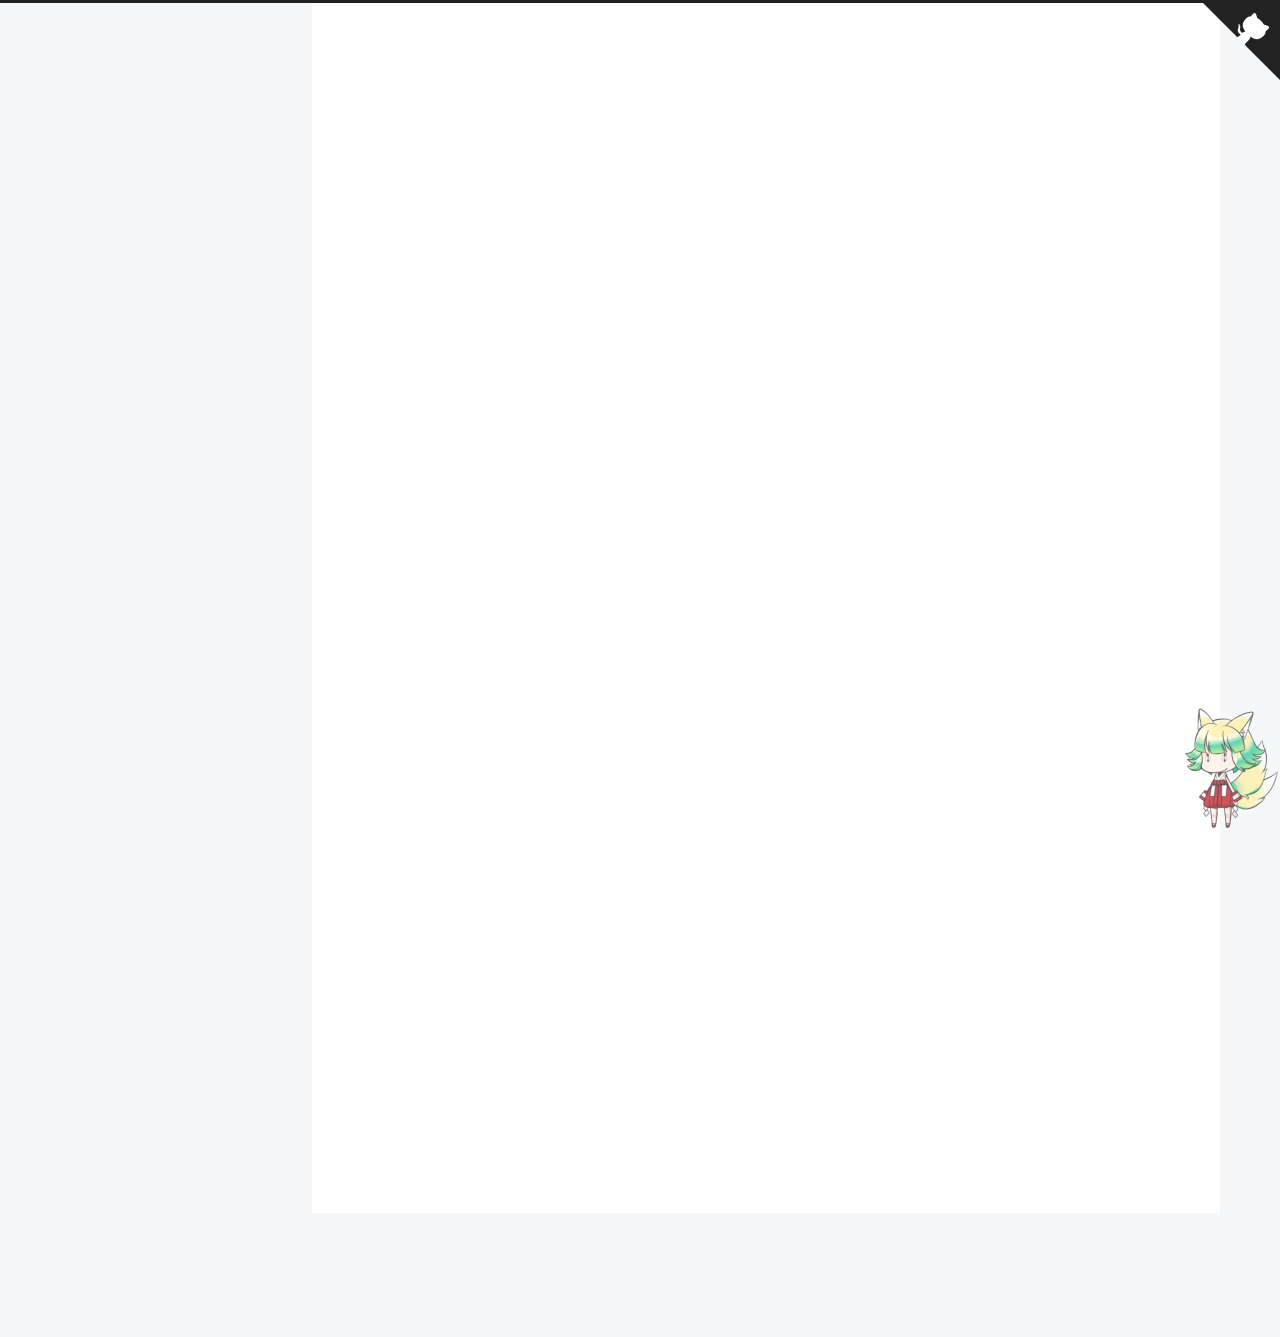
==== commit c925df9a: "Site updated: 2022-07-15 23:44:30" ====
--- a/index.html
+++ b/index.html
@@ -45,11 +45,13 @@
 
 
 
-<link rel="dns-prefetch" href="waline-server-pearl.vercel.app">
+<link rel="dns-prefetch" href="waline-server-drab.vercel.app">
   <noscript>
     <link rel="stylesheet" href="/css/noscript.css">
   </noscript>
 </head>
+
+
 
 <!--pjax:防止跳转页面音乐暂停-->
  <script src="https://cdn.jsdelivr.net/npm/pjax@0.2.8/pjax.js"></script>
@@ -278,6 +280,21 @@
   </span>
   
   
+    <span class="post-meta-break"></span>
+    <span class="post-meta-item" title="Symbols count in article">
+      <span class="post-meta-item-icon">
+        <i class="far fa-file-word"></i>
+      </span>
+      <span class="post-meta-item-text">Symbols count in article: </span>
+      <span>5.5k</span>
+    </span>
+    <span class="post-meta-item" title="Reading time">
+      <span class="post-meta-item-icon">
+        <i class="far fa-clock"></i>
+      </span>
+      <span class="post-meta-item-text">Reading time &asymp;</span>
+      <span>5 mins.</span>
+    </span>
 </div>
 
         </div>
@@ -349,9 +366,15 @@
         <i class="far fa-calendar"></i>
       </span>
       <span class="post-meta-item-text">Posted on</span>
-      
-
-      <time title="Created: 2022-07-07 10:50:50 / Modified: 10:52:26" itemprop="dateCreated datePublished" datetime="2022-07-07T10:50:50+08:00">2022-07-07</time>
+
+      <time title="Created: 2022-07-07 10:50:50" itemprop="dateCreated datePublished" datetime="2022-07-07T10:50:50+08:00">2022-07-07</time>
+    </span>
+    <span class="post-meta-item">
+      <span class="post-meta-item-icon">
+        <i class="far fa-calendar-check"></i>
+      </span>
+      <span class="post-meta-item-text">Edited on</span>
+      <time title="Modified: 2022-07-15 22:58:59" itemprop="dateModified" datetime="2022-07-15T22:58:59+08:00">2022-07-15</time>
     </span>
 
   
@@ -369,6 +392,21 @@
   </span>
   
   
+    <span class="post-meta-break"></span>
+    <span class="post-meta-item" title="Symbols count in article">
+      <span class="post-meta-item-icon">
+        <i class="far fa-file-word"></i>
+      </span>
+      <span class="post-meta-item-text">Symbols count in article: </span>
+      <span>153</span>
+    </span>
+    <span class="post-meta-item" title="Reading time">
+      <span class="post-meta-item-icon">
+        <i class="far fa-clock"></i>
+      </span>
+      <span class="post-meta-item-text">Reading time &asymp;</span>
+      <span>1 mins.</span>
+    </span>
 </div>
 
         </div>
@@ -381,6 +419,7 @@
           <p>终于给搭好了</p>
 <p>中间出了挺多问题的</p>
 <p>按照知乎上的一步步撘还挺简单的</p>
+<p>之后再考虑优化一下界面，太简陋啦</p>
 <p><strong>test</strong>:</p>
 <figure class="highlight cpp"><table><tr><td class="gutter"><pre><span class="line">1</span><br><span class="line">2</span><br><span class="line">3</span><br><span class="line">4</span><br><span class="line">5</span><br><span class="line">6</span><br><span class="line">7</span><br><span class="line">8</span><br></pre></td><td class="code"><pre><span class="line"><span class="meta">#<span class="keyword">include</span> <span class="string">&lt;iostream&gt;</span></span></span><br><span class="line"><span class="meta">#<span class="keyword">include</span> <span class="string">&lt;cstring&gt;</span></span></span><br><span class="line"><span class="keyword">using</span> <span class="keyword">namespace</span> std;</span><br><span class="line"></span><br><span class="line"><span class="function"><span class="type">int</span> <span class="title">main</span><span class="params">()</span></span></span><br><span class="line"><span class="function"></span>&#123;</span><br><span class="line">	<span class="keyword">return</span> <span class="number">0</span>;</span><br><span class="line">&#125;</span><br></pre></td></tr></table></figure>
 
@@ -418,6 +457,20 @@
   </span>
   <span class="author" itemprop="copyrightHolder">Darren</span>
 </div>
+<div class="wordcount">
+  <span class="post-meta-item">
+    <span class="post-meta-item-icon">
+      <i class="fa fa-chart-line"></i>
+    </span>
+    <span title="Symbols count total">6k</span>
+  </span>
+  <span class="post-meta-item">
+    <span class="post-meta-item-icon">
+      <i class="fa fa-coffee"></i>
+    </span>
+    <span title="Reading time total">5 mins.</span>
+  </span>
+</div>
   <div class="powered-by">Powered by <a href="https://hexo.io/" rel="noopener" target="_blank">Hexo</a> & <a href="https://theme-next.js.org/pisces/" rel="noopener" target="_blank">NexT.Pisces</a>
   </div>
 
@@ -425,6 +478,7 @@
   </footer>
 
   
+  <script size="300" alpha="0.6" zIndex="-1" src="https://cdnjs.cloudflare.com/ajax/libs/ribbon.js/1.0.2/ribbon.min.js"></script>
   <script src="https://cdnjs.cloudflare.com/ajax/libs/animejs/3.2.1/anime.min.js" integrity="sha256-XL2inqUJaslATFnHdJOi9GfQ60on8Wx1C2H8DYiN1xY=" crossorigin="anonymous"></script>
   <script src="https://cdnjs.cloudflare.com/ajax/libs/next-theme-pjax/0.5.0/pjax.min.js" integrity="sha256-3NkoLDrmHLTYj7csHIZSr0MHAFTXth7Ua/DDt4MRUAg=" crossorigin="anonymous"></script>
 <script src="/js/comments.js"></script><script src="/js/utils.js"></script><script src="/js/motion.js"></script><script src="/js/next-boot.js"></script><script src="/js/pjax.js"></script>
@@ -442,7 +496,7 @@
 
 
 
-<script class="next-config" data-name="waline" type="application/json">{"lang":"zh-cn","enable":true,"serverURL":"waline-server-pearl.vercel.app","cssUrl":"https://unpkg.com/@waline/client@v2/dist/waline.css","commentCount":true,"pageview":false,"placeholder":"请文明评论呀","avatar":"mm","meta":["nick","mail","link"],"pageSize":10,"visitor":false,"comment_count":true,"requiredFields":[],"libUrl":"//unpkg.com/@waline/client@v2/dist/waline.js","el":"#waline","comment":true,"path":"/"}</script>
+<script class="next-config" data-name="waline" type="application/json">{"lang":"zh-cn","enable":true,"serverURL":"waline-server-drab.vercel.app","cssUrl":"https://unpkg.com/@waline/client@v2/dist/waline.css","commentCount":true,"pageview":false,"placeholder":"请文明评论呀","avatar":"mm","meta":["nick","mail","link"],"pageSize":10,"visitor":false,"comment_count":true,"requiredFields":[],"libUrl":"//unpkg.com/@waline/client@v2/dist/waline.js","el":"#waline","comment":true,"path":"/"}</script>
 <link rel="stylesheet" href="https://unpkg.com/@waline/client@v2/dist/waline.css">
 <script>
 document.addEventListener('page:loaded', () => {
@@ -454,5 +508,5 @@
 });
 </script>
 
-</body>
+<script src="/live2dw/lib/L2Dwidget.min.js?094cbace49a39548bed64abff5988b05"></script><script>L2Dwidget.init({"pluginRootPath":"live2dw/","pluginJsPath":"lib/","pluginModelPath":"assets/","tagMode":false,"debug":false,"model":{"jsonPath":"/live2dw/assets/assets/nico.model.json"},"display":{"position":"right","width":150,"height":300,"hOffset":-15,"vOffset":-15},"mobile":{"show":true},"react":{"opacity":0.7},"log":false});</script></body>
 </html>
